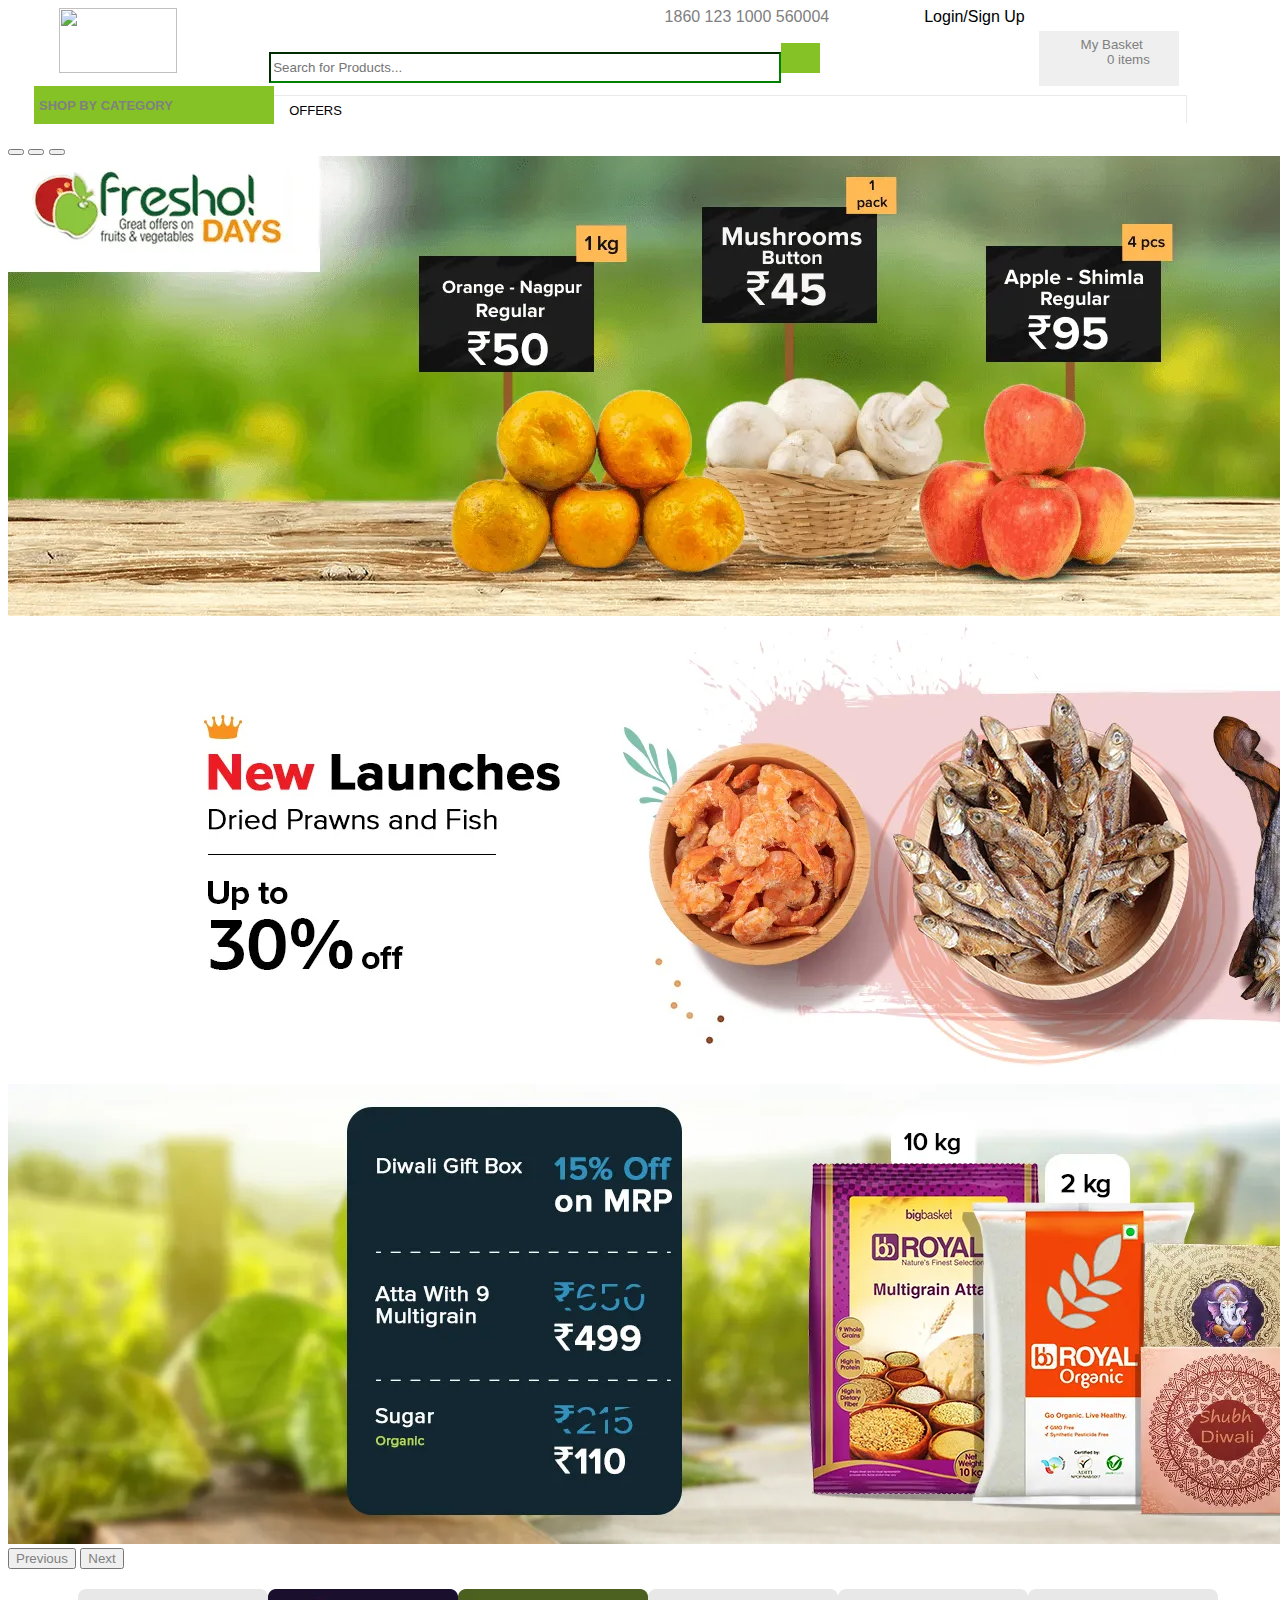
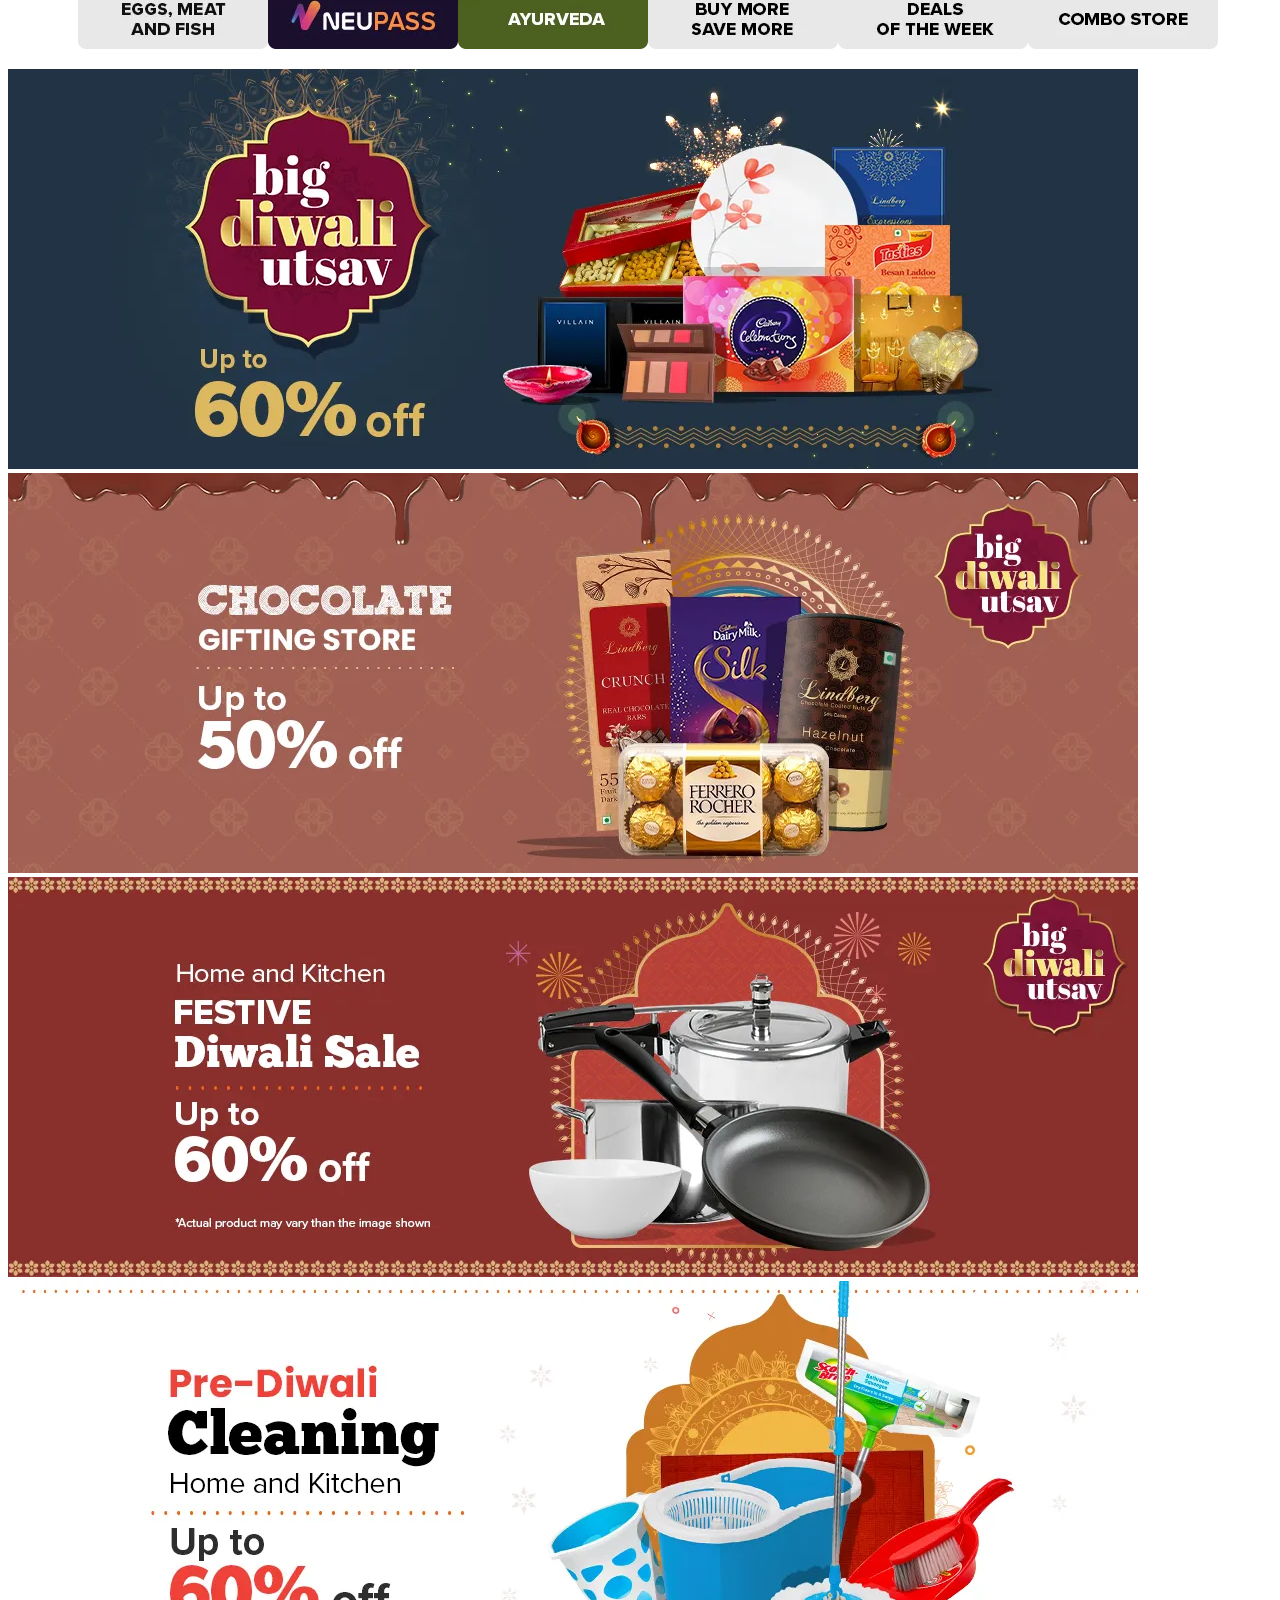
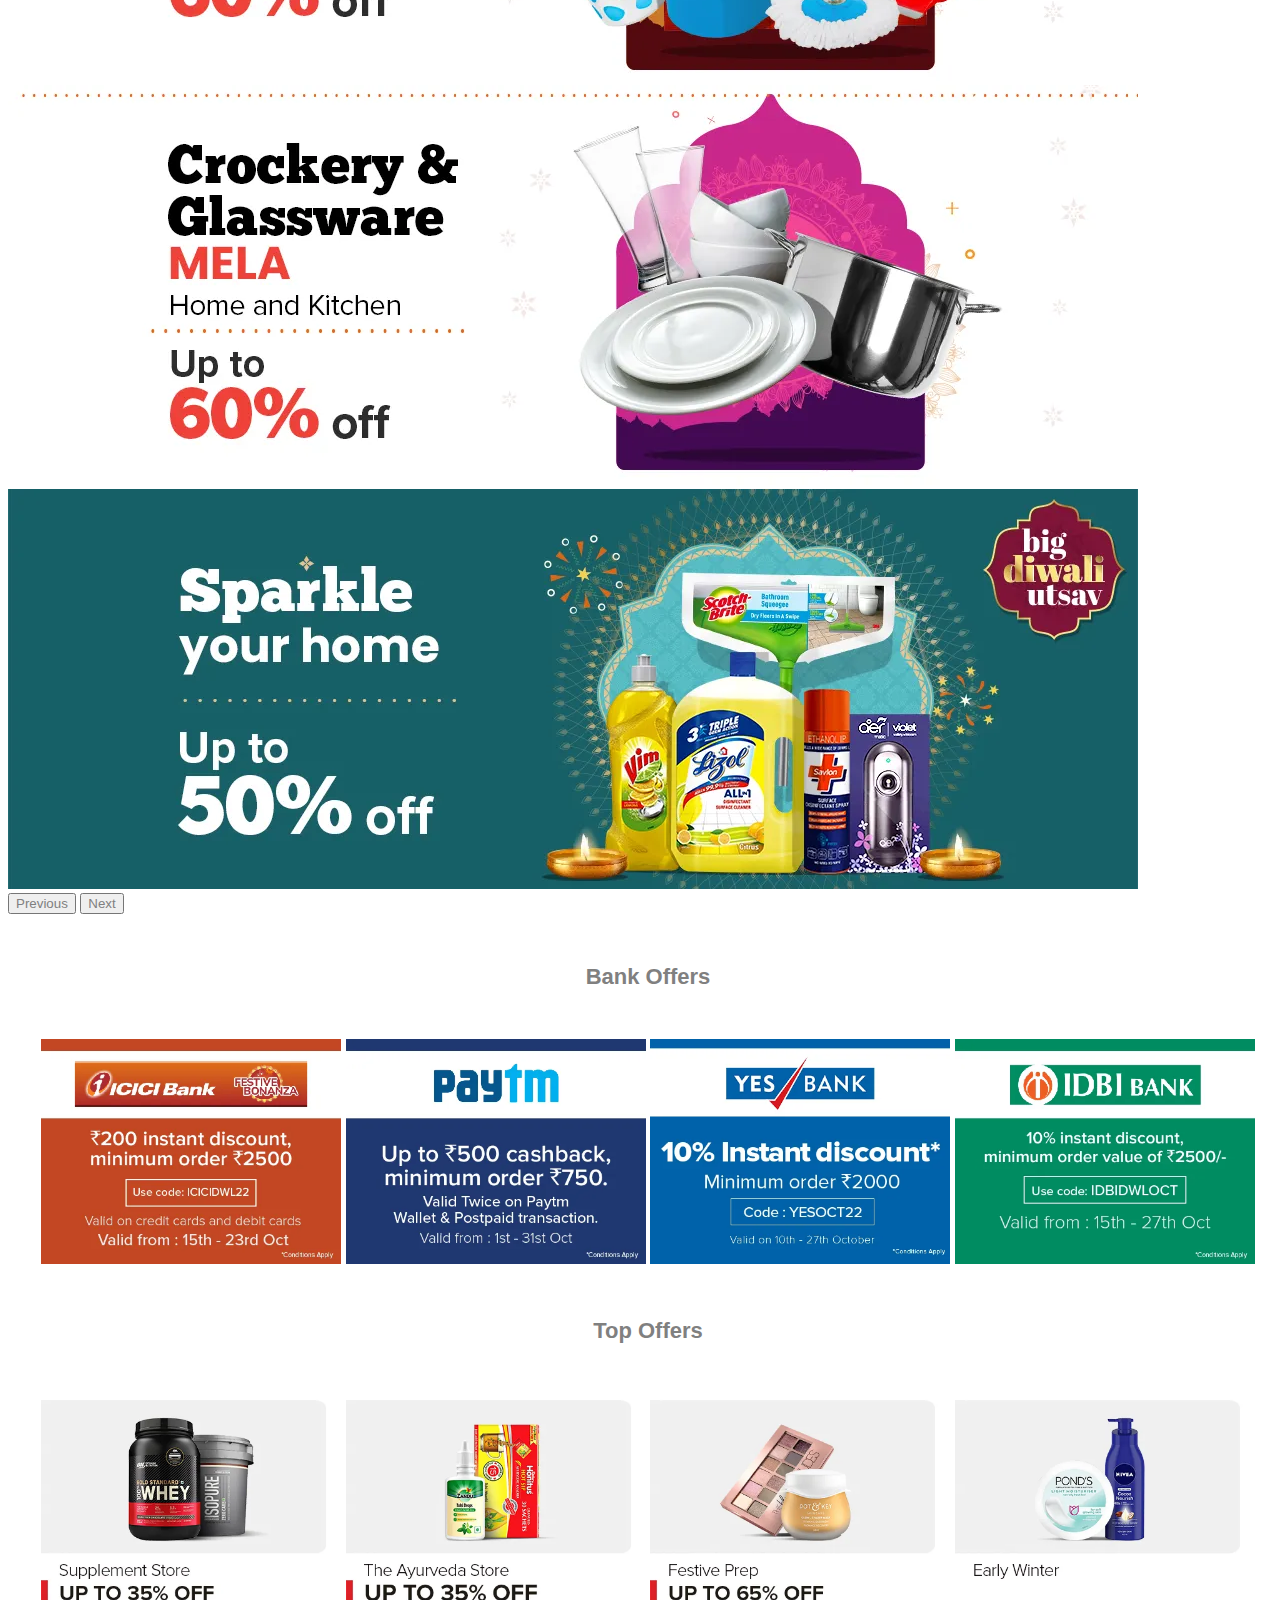
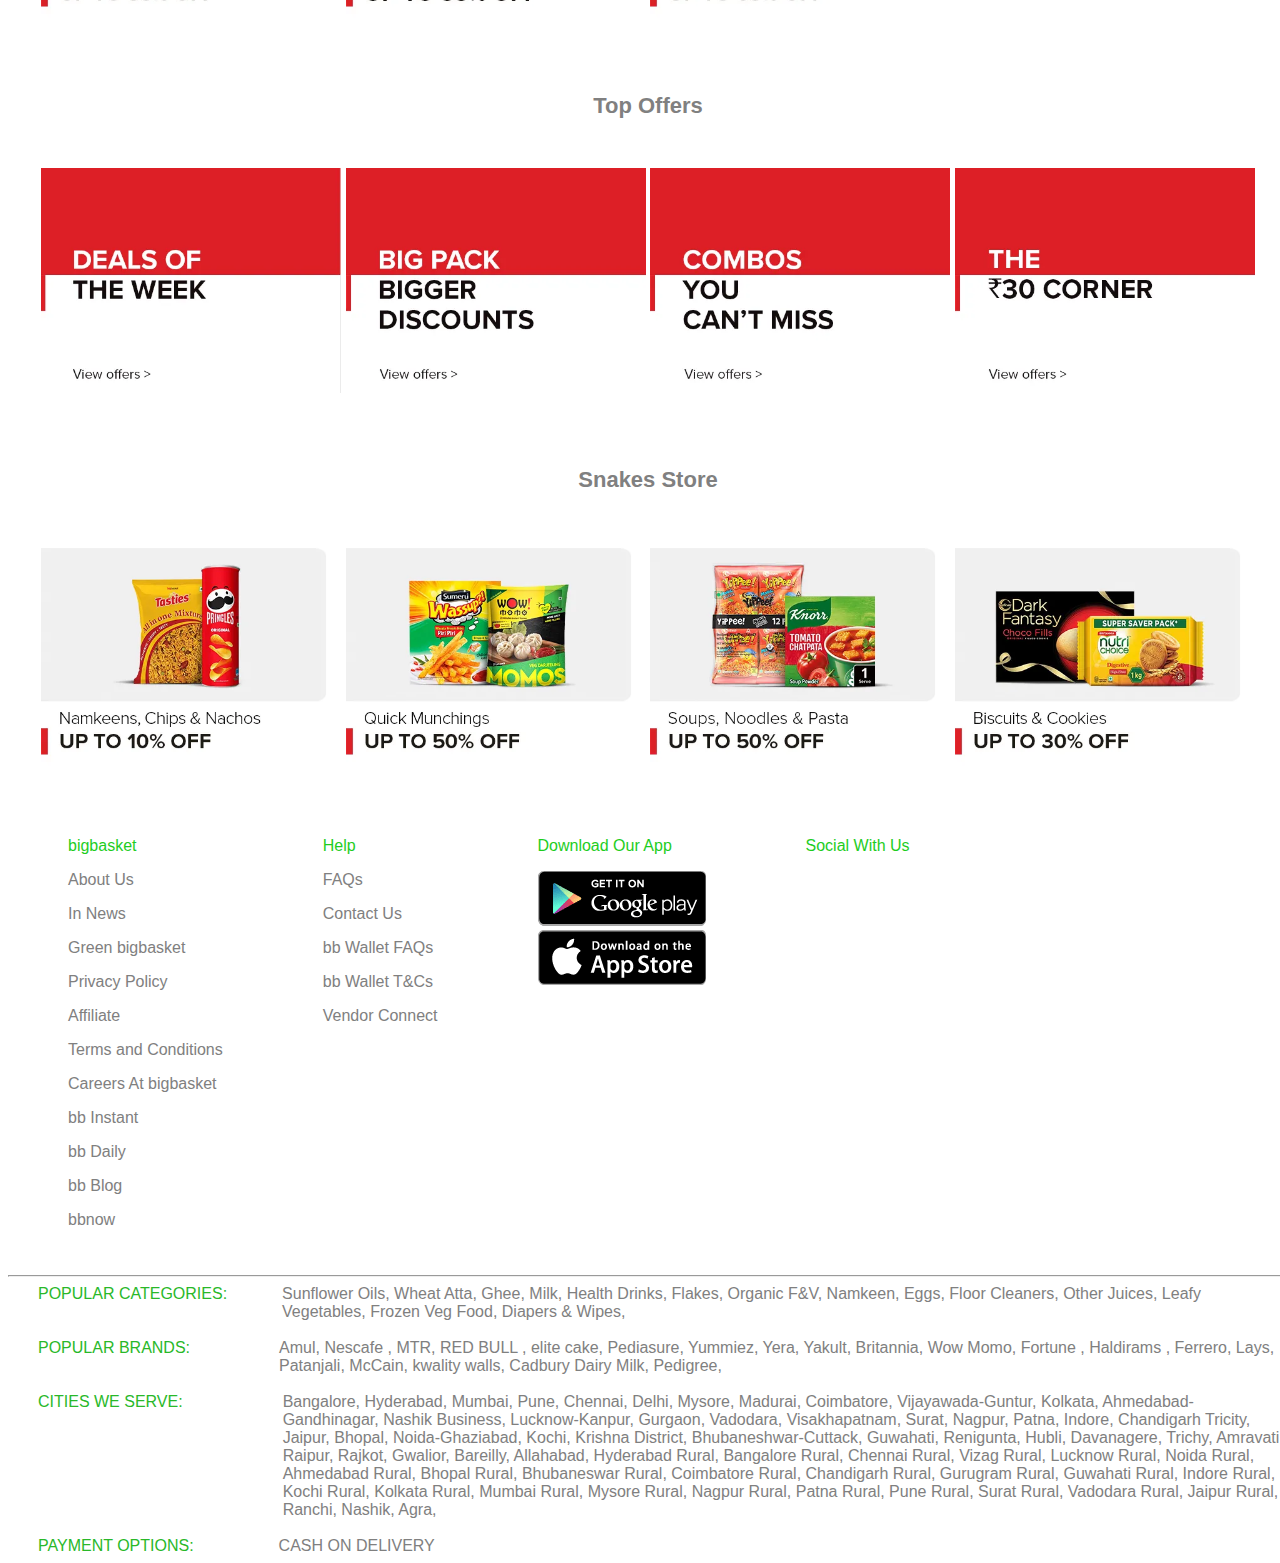
==== index.html @ 4fb8ab9c "home page created" ====
<!DOCTYPE html>
<html lang="en">

<head>
    <meta charset="UTF-8">
    <meta http-equiv="X-UA-Compatible" content="IE=edge">
    <meta name="viewport" content="width=device-width, initial-scale=1.0">
    <title>Document</title>
    <script src="https://kit.fontawesome.com/683b4b40e3.js" crossorigin="anonymous"></script>
    <link href="https://cdn.jsdelivr.net/npm/bootstrap@5.2.2/dist/css/bootstrap.min.css" rel="stylesheet"
        integrity="sha384-Zenh87qX5JnK2Jl0vWa8Ck2rdkQ2Bzep5IDxbcnCeuOxjzrPF/et3URy9Bv1WTRi" crossorigin="anonymous">
    <link rel="stylesheet" href="../styles/style.css">
    </link>
    <link rel="icon" href="https://www.bbassets.com/static/v2514/images/favicon.ico?v=2514" type="image/x-icon">
    <link rel="stylesheet" href="./style/navbar.css">
    <link rel="stylesheet" href="./styles/footer.css"></link>
</head>

<body>
    <div id="navContainer"></div>

    <!-- carousel-1 -->
    <div id="carousel-1"></div>
    <!-- carousel-1 -->

    <div id="buttonImages">
        <img src="../home_images/img1.webp" alt="img1">
        <img src="../home_images/neupass.webp" alt="neupass">
        <img src="../home_images/ayurveda.webp" alt="ayurveda">
        <img src="../home_images/buymore.webp" alt="buy more">
        <img src="../home_images/week deal.webp" alt="week deal">
        <img src="../home_images/combo store.webp" alt="combo store">
    </div>
    <div id="products"></div>

    <div id="carousel-2"></div>

    <div id="bankOffers">
        <h4>Bank Offers</h4>
        <div id="bank_images">
            <img src="../home_images/icici.webp" width="300px" alt="icici">
            <img src="../home_images/paytm.webp" width="300px" alt="paytm">
            <img src="../home_images/yesbank.webp" width="300px" alt="yesbank">
            <img src="../home_images/idbi.webp" width="300px" alt="idbi">
            
        </div>
    </div>

    <div id="mostPopular">
        <h4>Top Offers</h4>
        <div id="popular_images">
            <img src="../home_images/supp_store.webp" width="300px" alt="supp_store">
            <img src="../home_images/ayur_store.webp" width="300px" alt="ayur_store">
            <img src="../home_images/festive_prep.webp" width="300px" alt="festive_prep">
            <img src="../home_images/early_winter.webp" width="300px" alt="early_winter">
            
        </div>


    <div id="topOffers">
        <h4>Top Offers</h4>
        <div id="bank_images">
            <img src="../home_images/dealOftheWeek.webp" width="300px" alt="dealWeek">
            <img src="../home_images/bigger discount.webp" width="300px" alt="biggerDiscount">
            <img src="../home_images/you can't miss.webp" width="300px" alt="youcntmiss">
            <img src="../home_images/30 corner.webp" width="300px" alt="30 corner">
            
        </div>
    </div>
    
    <div id="snacksStore">
        <h4>Snakes Store</h4>
        <div id="snacks_images">
            <img src="../home_images/namkeens.webp" width="300px" alt="namkeens">
            <img src="../home_images/quick mun.webp" width="300px" alt="quick_mun">
            <img src="../home_images/soups.webp" width="300px" alt="soups">
            <img src="../home_images/biscuits.webp" width="300px" alt="biscuits">
            
        </div>
    </div>

    <div id="footer">

    </div>
</body>

</html>
<script src="../sripts/index.js" type="module"></script>
<link rel="stylesheet" href="./styles/index.css">
<script src="https://cdn.jsdelivr.net/npm/bootstrap@5.2.2/dist/js/bootstrap.bundle.min.js"
    integrity="sha384-OERcA2EqjJCMA+/3y+gxIOqMEjwtxJY7qPCqsdltbNJuaOe923+mo//f6V8Qbsw3" crossorigin="anonymous">
</script>
---- styles/style.css ----
*{
    color: grey;
}
.headgreen{
    color:rgb(30, 205, 30);
}

.headflex{
    display:flex ;
    margin: 30px 60px;
    

}

.move{
    margin-left: 100px;
}

main{
 display: flex;
 /* text-align: center; */
 
 flex-direction: column;
}
.groupgreen{
    color:rgb(41, 184, 41);
    white-space: nowrap;
}

.moveside{
display: flex;
/* margin-right: 30px; */
margin-left: 30px;
/* flex-direction: row; */
/* font-size:smaller; */

}

.moveinside{
    margin-left: 100px;
}

.side20{
    margin-left: 89px;
}

.side40{
    margin-left: 85px;
}

.side10{
    margin-left: 55px;
}

#buttonImages {
    display: flex;
    justify-content: center;
    margin: 20px;
}

#bankOffers,#topOffers,#mostPopular,#snacksStore{
    display: flex;
    flex-direction: column;
    justify-content: center;
    align-items: center;
    gap: 20px;
}

#bankOffers h4,#topOffers h4,#mostPopular h4,#snacksStore h4 {
    margin-top: 50px;
    font-size: 22px;
    font-weight: 600;
}
#bankOffers img:hover,#topOffers img:hover,#mostPopular img:hover,#snacksStore img:hover{
    box-shadow: rgb(38, 57, 77) 0px 20px 30px -10px;
}
---- style/navbar.css ----
*{
    font-family: Arial, Helvetica, sans-serif;
}
body{
    width: 100%;
}

.nav{
    width: 1400px;
    height: 130px;
    margin-bottom: 0px;
    margin-left:4%;
    margin-right: 9%;
    display: flex;
    
}
.nav > .one{
    width:15%;
    height: 100%;
}
.one>.logo{
    height: 50%;
}
.logo>a> img{
    width: 75%;
    height: 100%;
}
.one > .menu{
    background-color: rgb(132,194,37);
    height: 29%;
    color: white;
}
.menu{
    width: 240px;
    margin-left: -25px;
}


.menu > p{
    padding-top: 5%;
    padding-left: 2%;
    font-weight: bold;
    font-size: 13px;
    margin-bottom: 9px;
}
.menu > p > .fa-angle-down{
    margin-left: 18%;
    
}
.two{
    width: 40%;
} 
.two > .num{
   flex-flow: column;
   float: right;
   width: 100%;
   text-align: right;
}


.three{
    height: 75%;
    width: 25%;
}
.search{
    margin-top:35px;
    
}
#searchbar{
    width: 90%;
    height: 25px;
    border-color: green;
}
#btn{
    border: none;
    width: 7%;
    height:30px;
    background-color: rgb(132,194,37);
    color: white;
    
    
}
.offers{
    border-top: 1px solid rgb(235, 232, 232);
    border-right: 1px solid rgb(235, 232, 232);
    margin-top: 12px;
    padding: 5px;
    font-size: 15px;
    width: 161%;
    margin-left: 5px;
    align-items: center;
}
.ofr{
    color: black;
    font-size: small;
}
.ofr:hover{
   padding:10px 0px;
    background-color:rgb(82, 126, 15);
}
.fa-tag{
    color: red;
    margin-left: 10px;
}
.fa-home{
    margin-left: 30px;
    color:rgb(132,194,37);
}
.spcl:hover{
    background-color:rgb(132,194,37);
    color: white;
    padding:5px 0px;
    padding-right: 4px;
}
.location{
    margin-bottom: 5px;
    margin-left: 10px;
    width: 97%;
    display: flex;
}
.fa-map-marker-alt{
    margin: 0px 5px 0px 5px;
}
.fa-user{
    margin-left: 70px;
}
.location > a{
    margin-left: 5px;
    text-decoration: none;
    color: black;
}
.location > a:hover{
    color:rgb(132,194,37);
}
.btn1{
    width: 40%;
    height: 56%;
    justify-content: flex-end;
    float: right;
    border: none;
}
.btn1 a{
    text-decoration: none;
    color: black;
    font-family: Verdana, Geneva, Tahoma, sans-serif;
} 
.fa-shopping-basket{
    margin-top: 5px;
    margin-right: 5px;
    color:rgb(218,37,29);
}
.btn1 a > span{
    font-size: 16px;
}
.btn1 a > p{
    margin-left: 30%;
    margin-top: -7px;
    font-family: Verdana, Geneva, Tahoma, sans-serif;
}

/* dropdown menu bar */
.dropdown{
    display: none;
    position: absolute;
    background-color: #f9f9f9;
    width:15%;
    z-index: 1;
  }

.dropdown ul {
    float: none;
    color: black;
    text-decoration: none;
    display: block;
    text-align: left; 
  }
.menu:hover .dropdown {
    display: block;
    background-color: white
  }
ul > li > a{
    text-decoration: none;
    color: gray;  
     
}
ul > li {
    padding:10px;
    text-align: left;
    left: 100%;
    width: 200px;
    background-color: white;
}
ul > li :hover{
    text-decoration: none;
    color: black;
}
---- styles/footer.css ----
*{
    color: grey;
}
.headgreen{
    color:rgb(30, 205, 30);
}

.headflex{
    display:flex ;
    margin: 30px 60px;
    

}

.move{
    margin-left: 100px;
}

main{
 display: flex;
 /* text-align: center; */
 
 flex-direction: column;
}
.groupgreen{
    color:rgb(41, 184, 41);
    white-space: nowrap;
}

.moveside{
display: flex;
/* margin-right: 30px; */
margin-left: 30px;
/* flex-direction: row; */
/* font-size:smaller; */

}

.moveinside{
    margin-left: 100px;
}

.side20{
    margin-left: 89px;
}

.side40{
    margin-left: 85px;
}

.side10{
    margin-left: 55px;
}

#buttonImages {
    display: flex;
    justify-content: center;
    margin: 20px;
}

#bankOffers,#topOffers,#mostPopular,#snacksStore{
    display: flex;
    flex-direction: column;
    justify-content: center;
    align-items: center;
    gap: 20px;
}

#bankOffers h4,#topOffers h4,#mostPopular h4,#snacksStore h4 {
    margin-top: 50px;
    font-size: 22px;
    font-weight: 600;
}
#bankOffers img:hover,#topOffers img:hover,#mostPopular img:hover,#snacksStore img:hover{
    box-shadow: rgb(38, 57, 77) 0px 20px 30px -10px;
}
---- styles/index.css ----
*{
    font-family: Arial, Helvetica, sans-serif;
}

#products{
    display: grid;
    grid-template-columns:repeat(5,1fr);
    grid-gap: 10px;
}
#mdiv{
    display: flex;
    /* border: 1px solid red; */
}
#mdiv > div> img{
    height: 15px;
   
    /* width: 50px; */
    padding-top: 30px;
    padding-right: 5px;
    
}

#divTwo{
    /* border: 1px solid red; */
    height: 50px;
    /* width: 120px; */
    font-size: 12px;
    padding-left: 10px;
}

#offdiv{
    /* width: 150px; */
    text-align: right;
    color: red;
    height: 20px;
    box-shadow: rgba(9, 30, 66, 0.25) 0px 4px 8px -2px, rgba(9, 30, 66, 0.08) 0px 0px 0px 1px;
    
}
#mainDiv{
    /* border: 1px solid red; */
    height: 350px;
    width: 200px;
    padding: 15px;

}
#mainDiv:hover{
    box-shadow: rgba(0, 0, 0, 0.25) 0px 0.0625em 0.0625em, rgba(0, 0, 0, 0.25) 0px 0.125em 0.5em, rgba(255, 255, 255, 0.1) 0px 0px 0px 1px inset;
}
#imgid{
    margin-left: 20px;
    margin-top: 5px;
    
}
#fresh{
    color: gray;
    font-size: 13px;
}
#logo{
    width: 18px;
    height: 18px;
}
#price2{
    text-decoration: line-through;
    margin-right: 5px;
    color: grey;
}
#qtydiv{
    display: flex;
    margin-left: 10px;
}
#btndiv{
    display: flex;
    margin-top: 10px;
}
#qtybox{
    width: 50px;
    text-align: center;
    background-color: white;
    /* border: 1px solid red; */
    margin-left: 5px;
    padding-top: 2px;
}
#cartbtn{
    background-color: rgb(243, 167, 26);
    width: 70px;
    height: 22px;
    margin-left: 10px;
    border: 0.2px;
    cursor: pointer;

}
#coldiv{
    background-color: rgb(243, 240, 240);
    padding-bottom: 20px;
}
#cat{
     border: 1px solid red; 
    width: 250px;
    height: 2000px;
    font-size: 20px;
    padding-left: 15px;
    margin-left: 150px;
    color: gray;
    border-right: 1px solid gray;
}

#inp{
    height: 20px;
    width: 220px;
}

#cont{
    display: flex;
}
#types{
    font-size: 16px;
    line-height: 5px;
    padding-left: 10px;    
}
#types>p:hover{
    color: rgb(129,227,143);
    cursor: pointer;
}
#hov:hover{
    color: rgb(129,227,143);
    cursor: pointer;
}
#color{
    text-decoration: underline 3px rgb(132,194,37);
}
#brand>input>input:hover{
    color: rgb(129,227,143);
    cursor: pointer;
}
#slide{
    margin-left: 150px;
    margin-bottom: 20px;
}
#fruits{
margin-left: 420px;
font-size: 25px;
color: gray;
}
#sortPrice{
    margin-left: 66%;
    height: 30px;
    width: 230px;
    border: 1px solid rgb(132,194,37);
    margin-bottom: 20px;
}
#price,#origin,#seasonal,#pack,#brand{
    font-size: 18px;
    line-height: 22px;
}
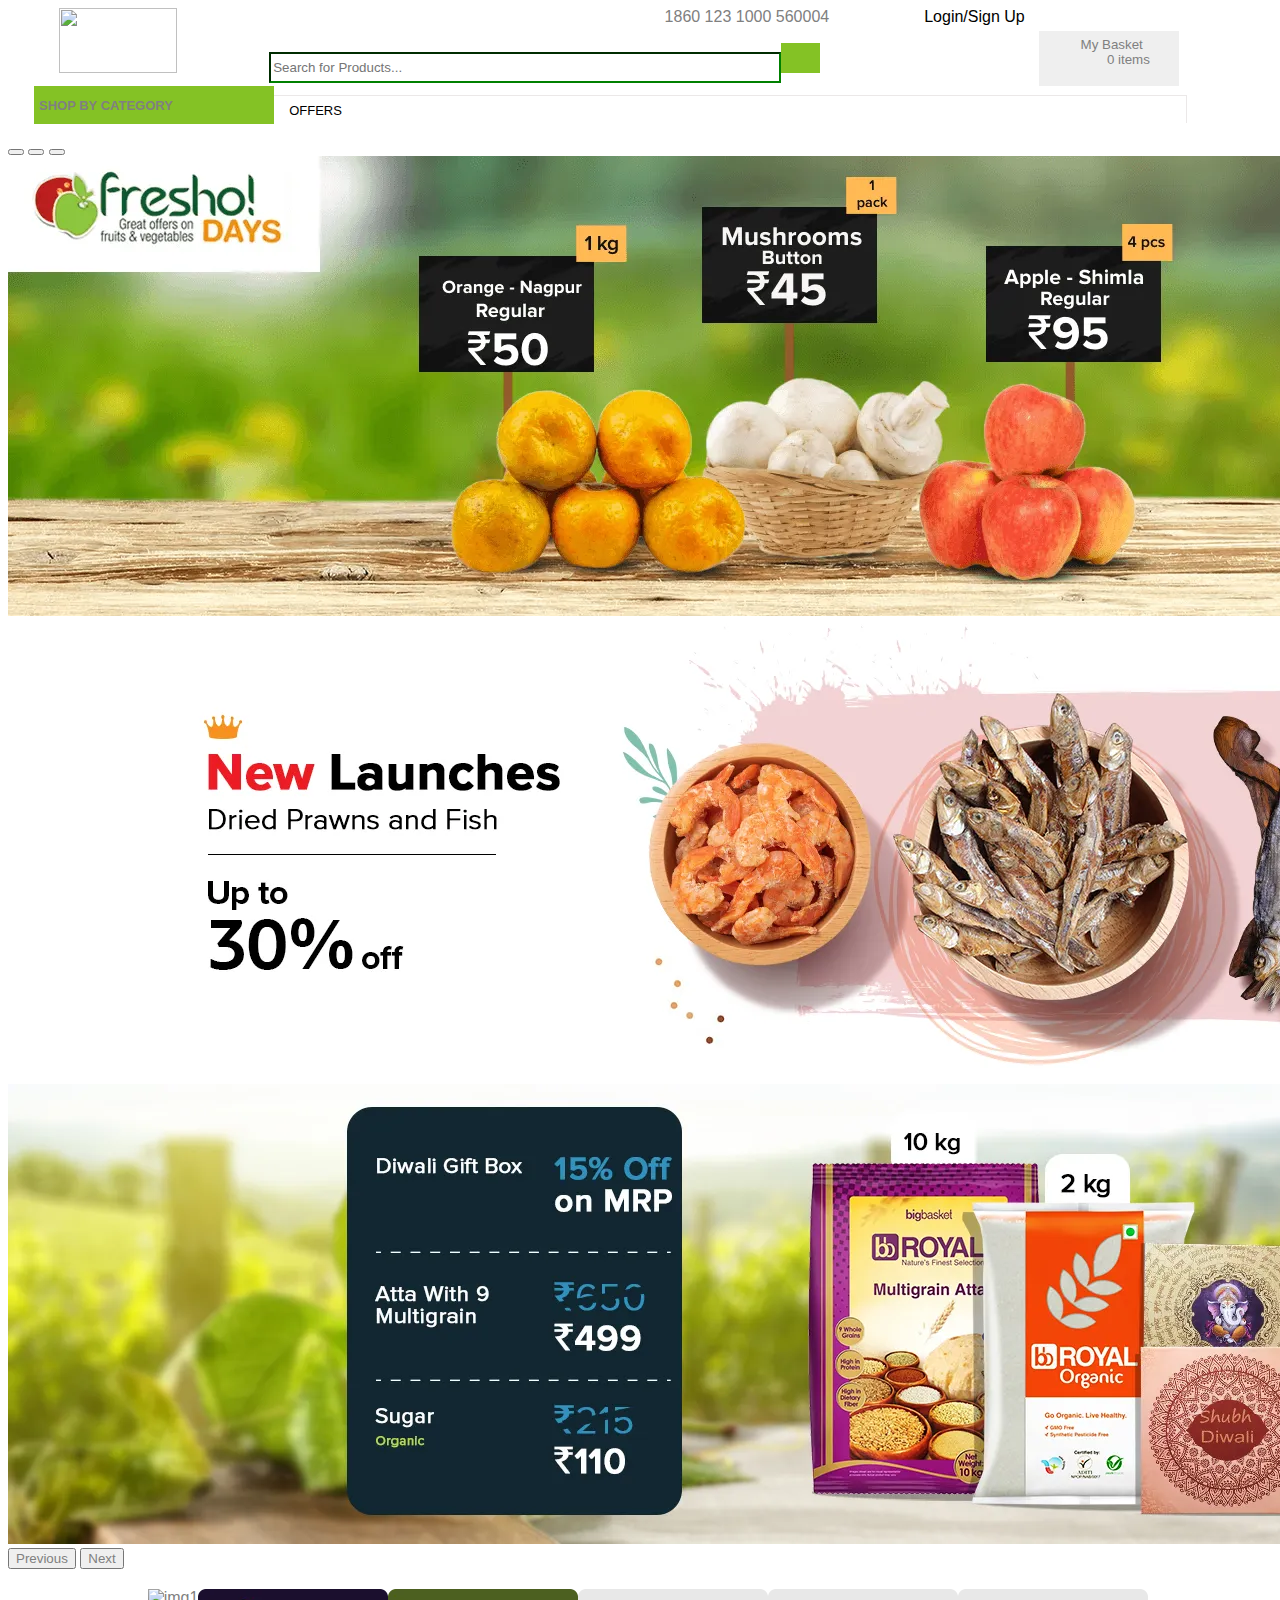
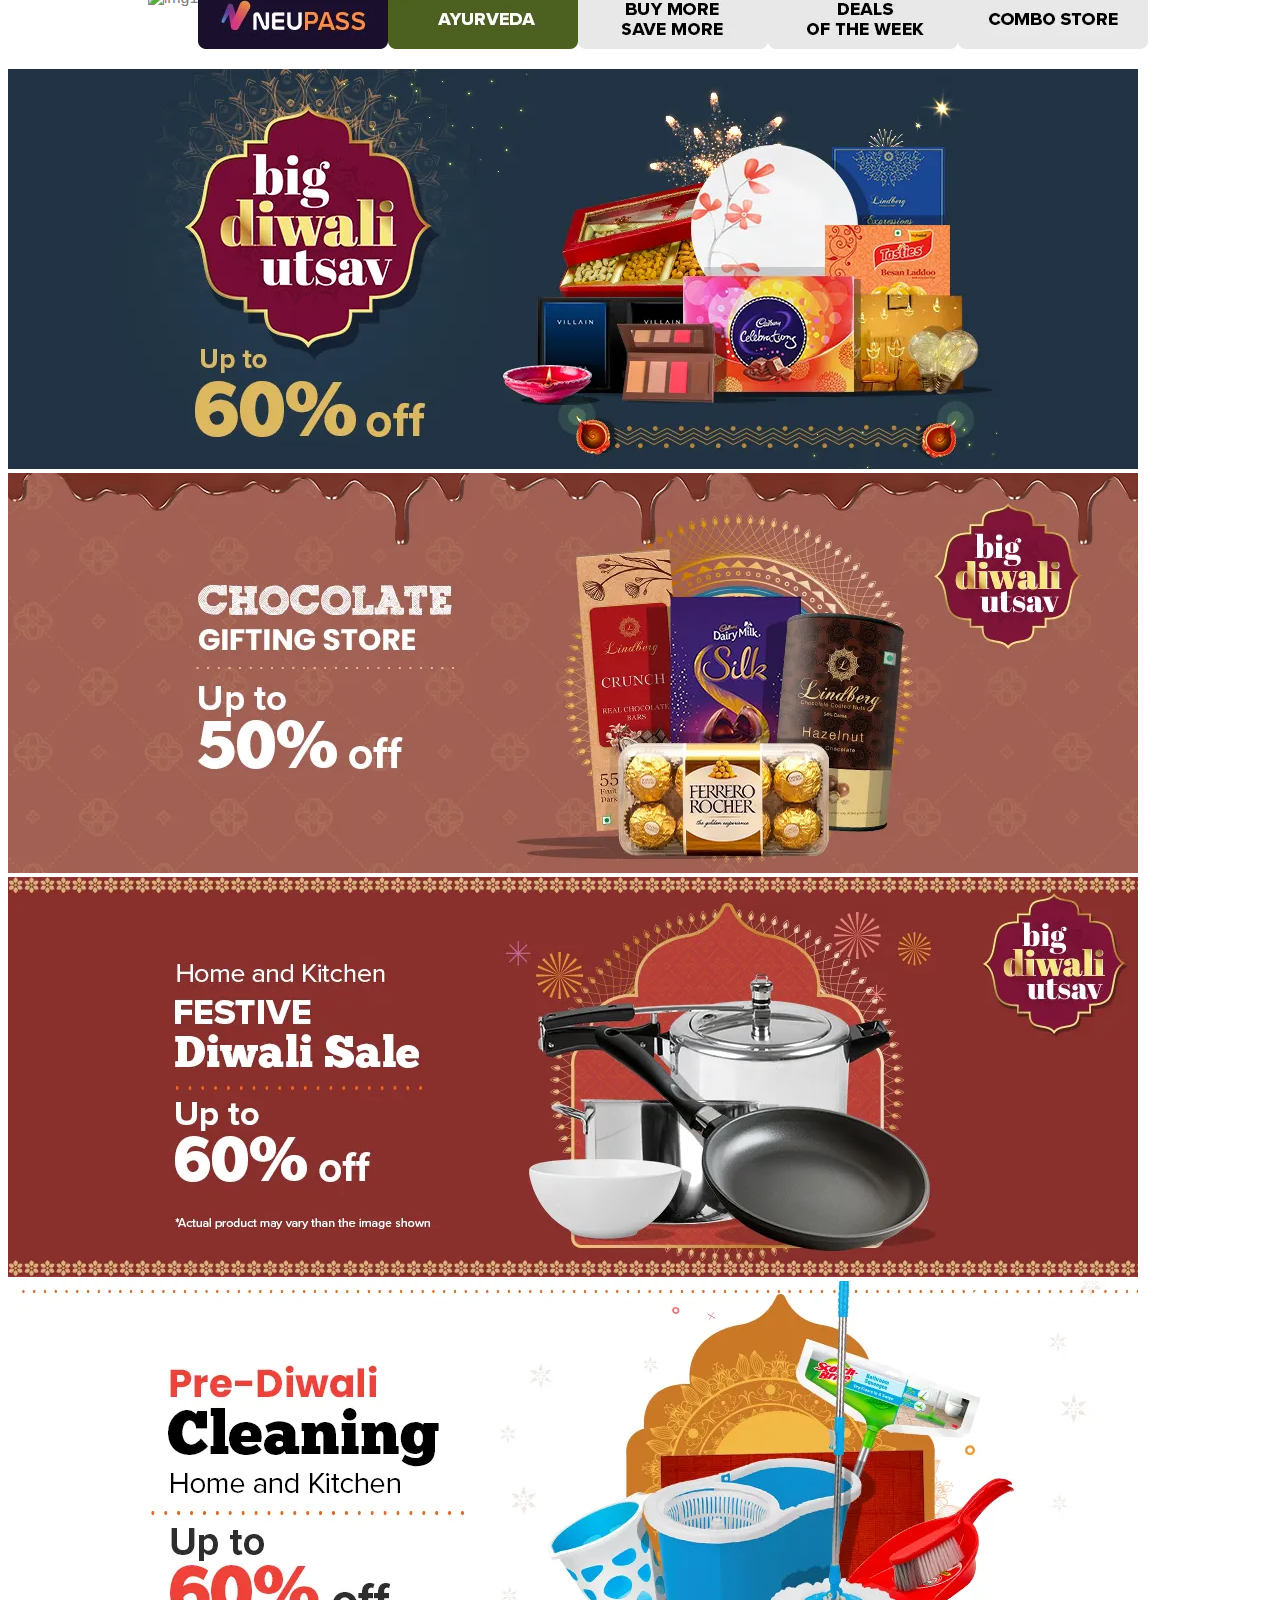
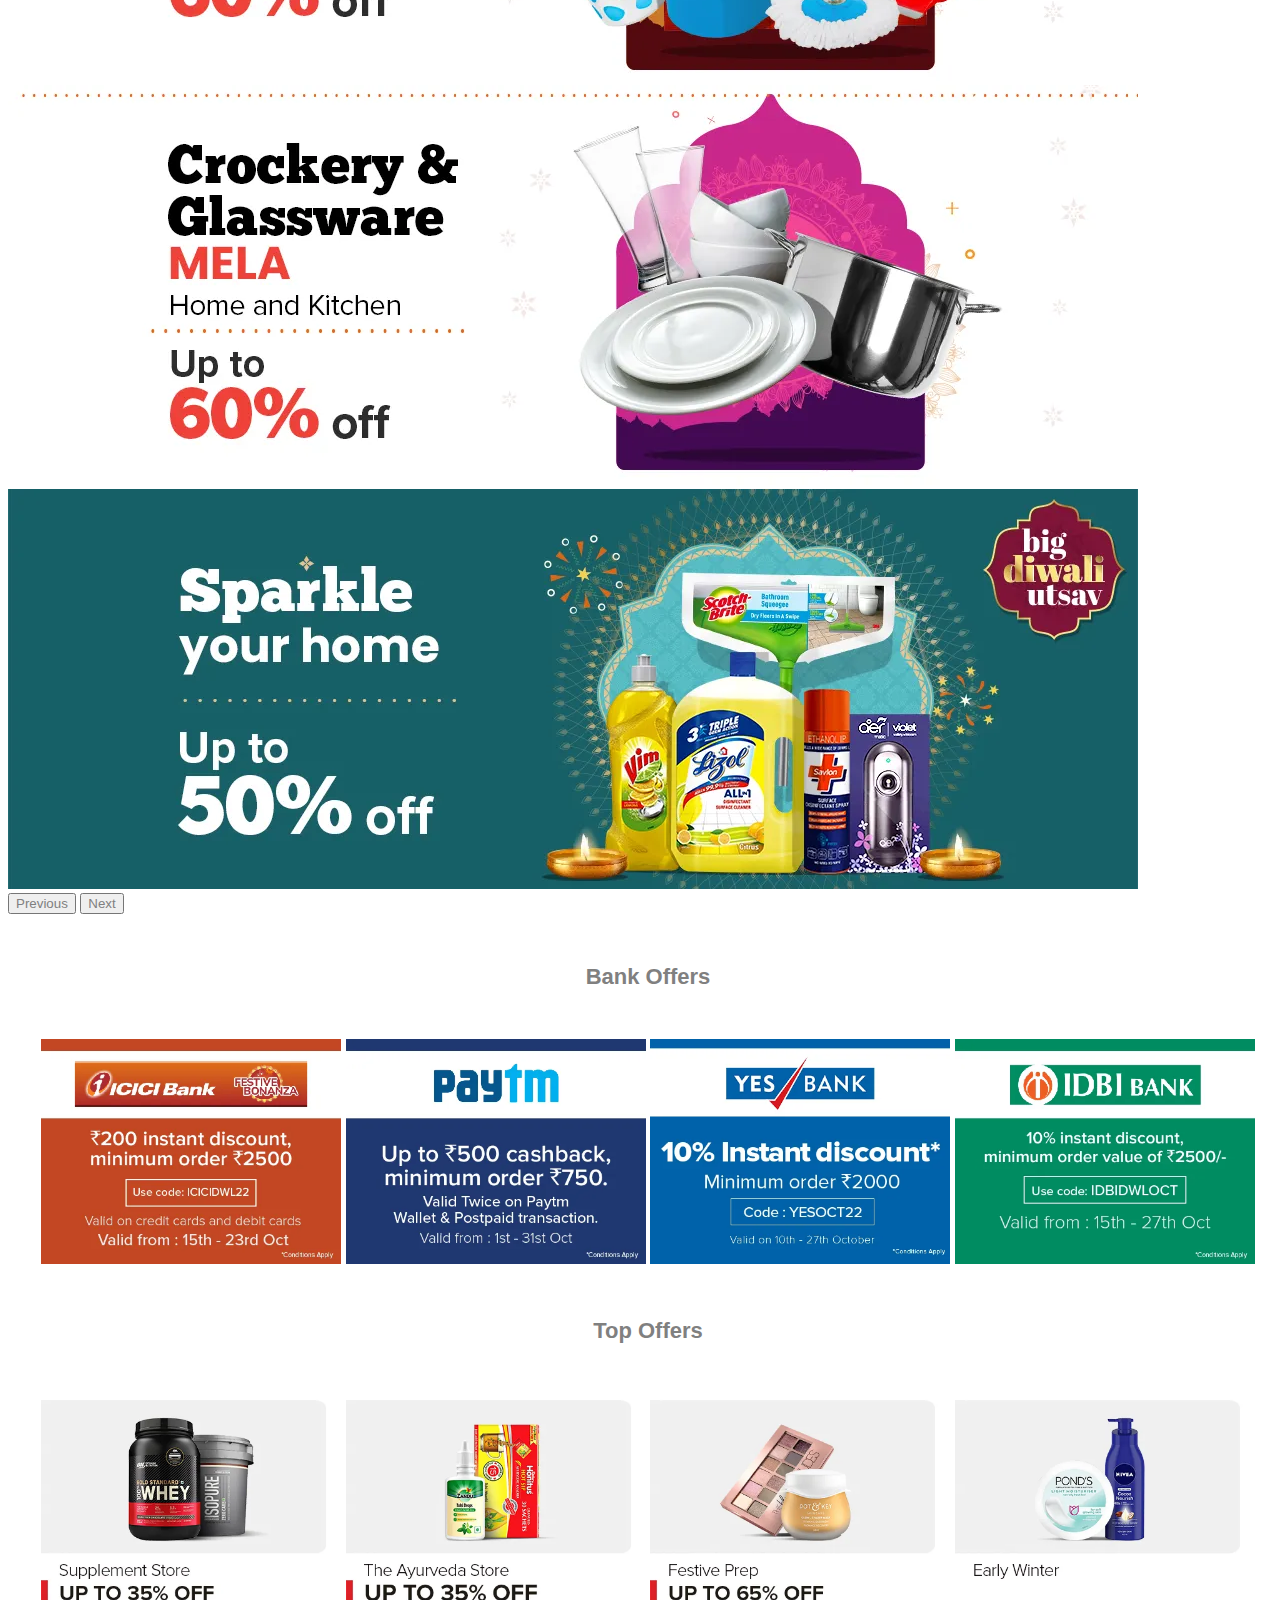
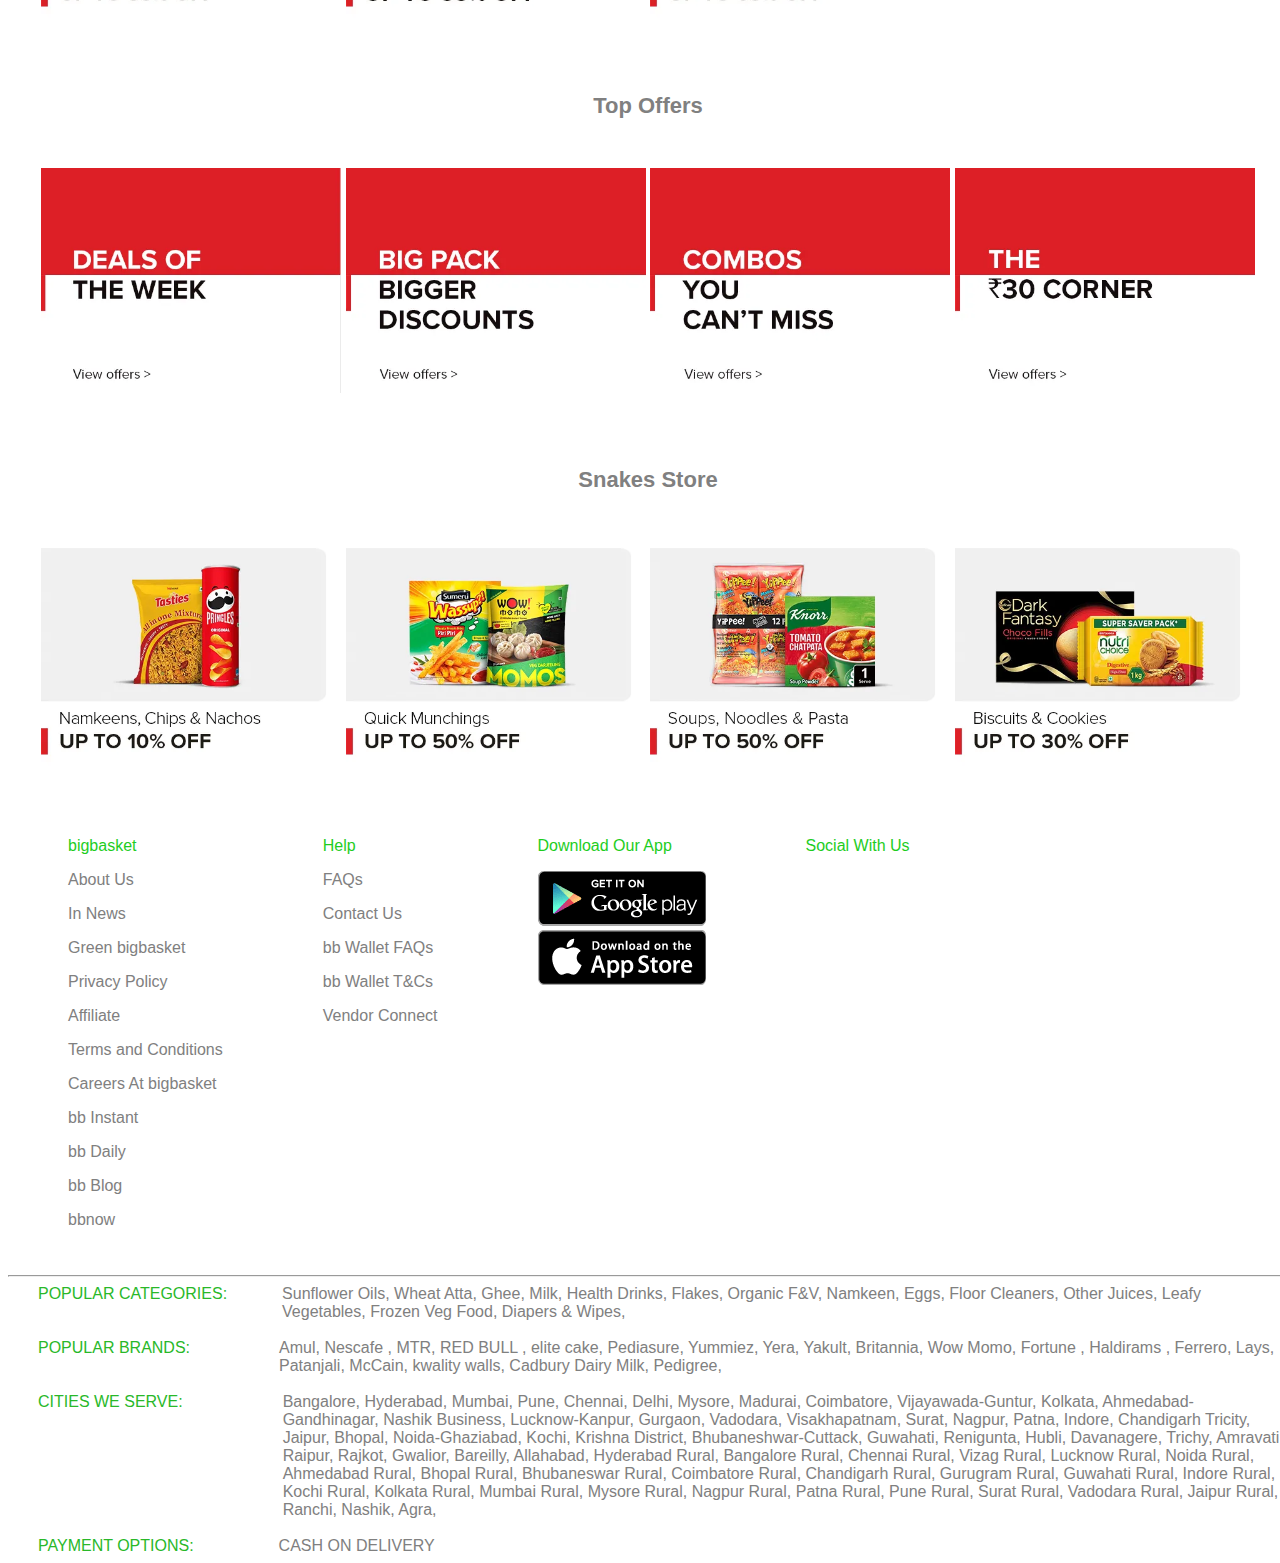
==== commit 97209ca5: "new home page" ====
--- a/index.html
+++ b/index.html
@@ -24,12 +24,12 @@
     <!-- carousel-1 -->
 
     <div id="buttonImages">
-        <img src="../home_images/img1.webp" alt="img1">
-        <img src="../home_images/neupass.webp" alt="neupass">
-        <img src="../home_images/ayurveda.webp" alt="ayurveda">
-        <img src="../home_images/buymore.webp" alt="buy more">
-        <img src="../home_images/week deal.webp" alt="week deal">
-        <img src="../home_images/combo store.webp" alt="combo store">
+        <img src=./home_images/img1.webp" alt="img1">
+        <img src="./home_images/neupass.webp" alt="neupass">
+        <img src="./home_images/ayurveda.webp" alt="ayurveda">
+        <img src="./home_images/buymore.webp" alt="buy more">
+        <img src="./home_images/week deal.webp" alt="week deal">
+        <img src="./home_images/combo store.webp" alt="combo store">
     </div>
     <div id="products"></div>
 
@@ -38,10 +38,10 @@
     <div id="bankOffers">
         <h4>Bank Offers</h4>
         <div id="bank_images">
-            <img src="../home_images/icici.webp" width="300px" alt="icici">
-            <img src="../home_images/paytm.webp" width="300px" alt="paytm">
-            <img src="../home_images/yesbank.webp" width="300px" alt="yesbank">
-            <img src="../home_images/idbi.webp" width="300px" alt="idbi">
+            <img src="./home_images/icici.webp" width="300px" alt="icici">
+            <img src="./home_images/paytm.webp" width="300px" alt="paytm">
+            <img src="./home_images/yesbank.webp" width="300px" alt="yesbank">
+            <img src="./home_images/idbi.webp" width="300px" alt="idbi">
             
         </div>
     </div>
@@ -49,21 +49,21 @@
     <div id="mostPopular">
         <h4>Top Offers</h4>
         <div id="popular_images">
-            <img src="../home_images/supp_store.webp" width="300px" alt="supp_store">
-            <img src="../home_images/ayur_store.webp" width="300px" alt="ayur_store">
-            <img src="../home_images/festive_prep.webp" width="300px" alt="festive_prep">
-            <img src="../home_images/early_winter.webp" width="300px" alt="early_winter">
-            
+            <img src="./home_images/supp_store.webp" width="300px" alt="supp_store">
+            <img src="./home_images/ayur_store.webp" width="300px" alt="ayur_store">
+            <img src="./home_images/festive_prep.webp" width="300px" alt="festive_prep">
+            <img src="./home_images/early_winter.webp" width="300px" alt="early_winter">
+        
         </div>
 
 
     <div id="topOffers">
         <h4>Top Offers</h4>
         <div id="bank_images">
-            <img src="../home_images/dealOftheWeek.webp" width="300px" alt="dealWeek">
-            <img src="../home_images/bigger discount.webp" width="300px" alt="biggerDiscount">
-            <img src="../home_images/you can't miss.webp" width="300px" alt="youcntmiss">
-            <img src="../home_images/30 corner.webp" width="300px" alt="30 corner">
+            <img src="./home_images/dealOftheWeek.webp" width="300px" alt="dealWeek">
+            <img src="./home_images/bigger discount.webp" width="300px" alt="biggerDiscount">
+            <img src="./home_images/you can't miss.webp" width="300px" alt="youcntmiss">
+            <img src="./home_images/30 corner.webp" width="300px" alt="30 corner">
             
         </div>
     </div>
@@ -71,10 +71,10 @@
     <div id="snacksStore">
         <h4>Snakes Store</h4>
         <div id="snacks_images">
-            <img src="../home_images/namkeens.webp" width="300px" alt="namkeens">
-            <img src="../home_images/quick mun.webp" width="300px" alt="quick_mun">
-            <img src="../home_images/soups.webp" width="300px" alt="soups">
-            <img src="../home_images/biscuits.webp" width="300px" alt="biscuits">
+            <img src="./home_images/namkeens.webp" width="300px" alt="namkeens">
+            <img src="./home_images/quick mun.webp" width="300px" alt="quick_mun">
+            <img src="./home_images/soups.webp" width="300px" alt="soups">
+            <img src="./home_images/biscuits.webp" width="300px" alt="biscuits">
             
         </div>
     </div>
@@ -85,7 +85,7 @@
 </body>
 
 </html>
-<script src="../sripts/index.js" type="module"></script>
+<script src="./sripts/index.js" type="module"></script>
 <link rel="stylesheet" href="./styles/index.css">
 <script src="https://cdn.jsdelivr.net/npm/bootstrap@5.2.2/dist/js/bootstrap.bundle.min.js"
     integrity="sha384-OERcA2EqjJCMA+/3y+gxIOqMEjwtxJY7qPCqsdltbNJuaOe923+mo//f6V8Qbsw3" crossorigin="anonymous">
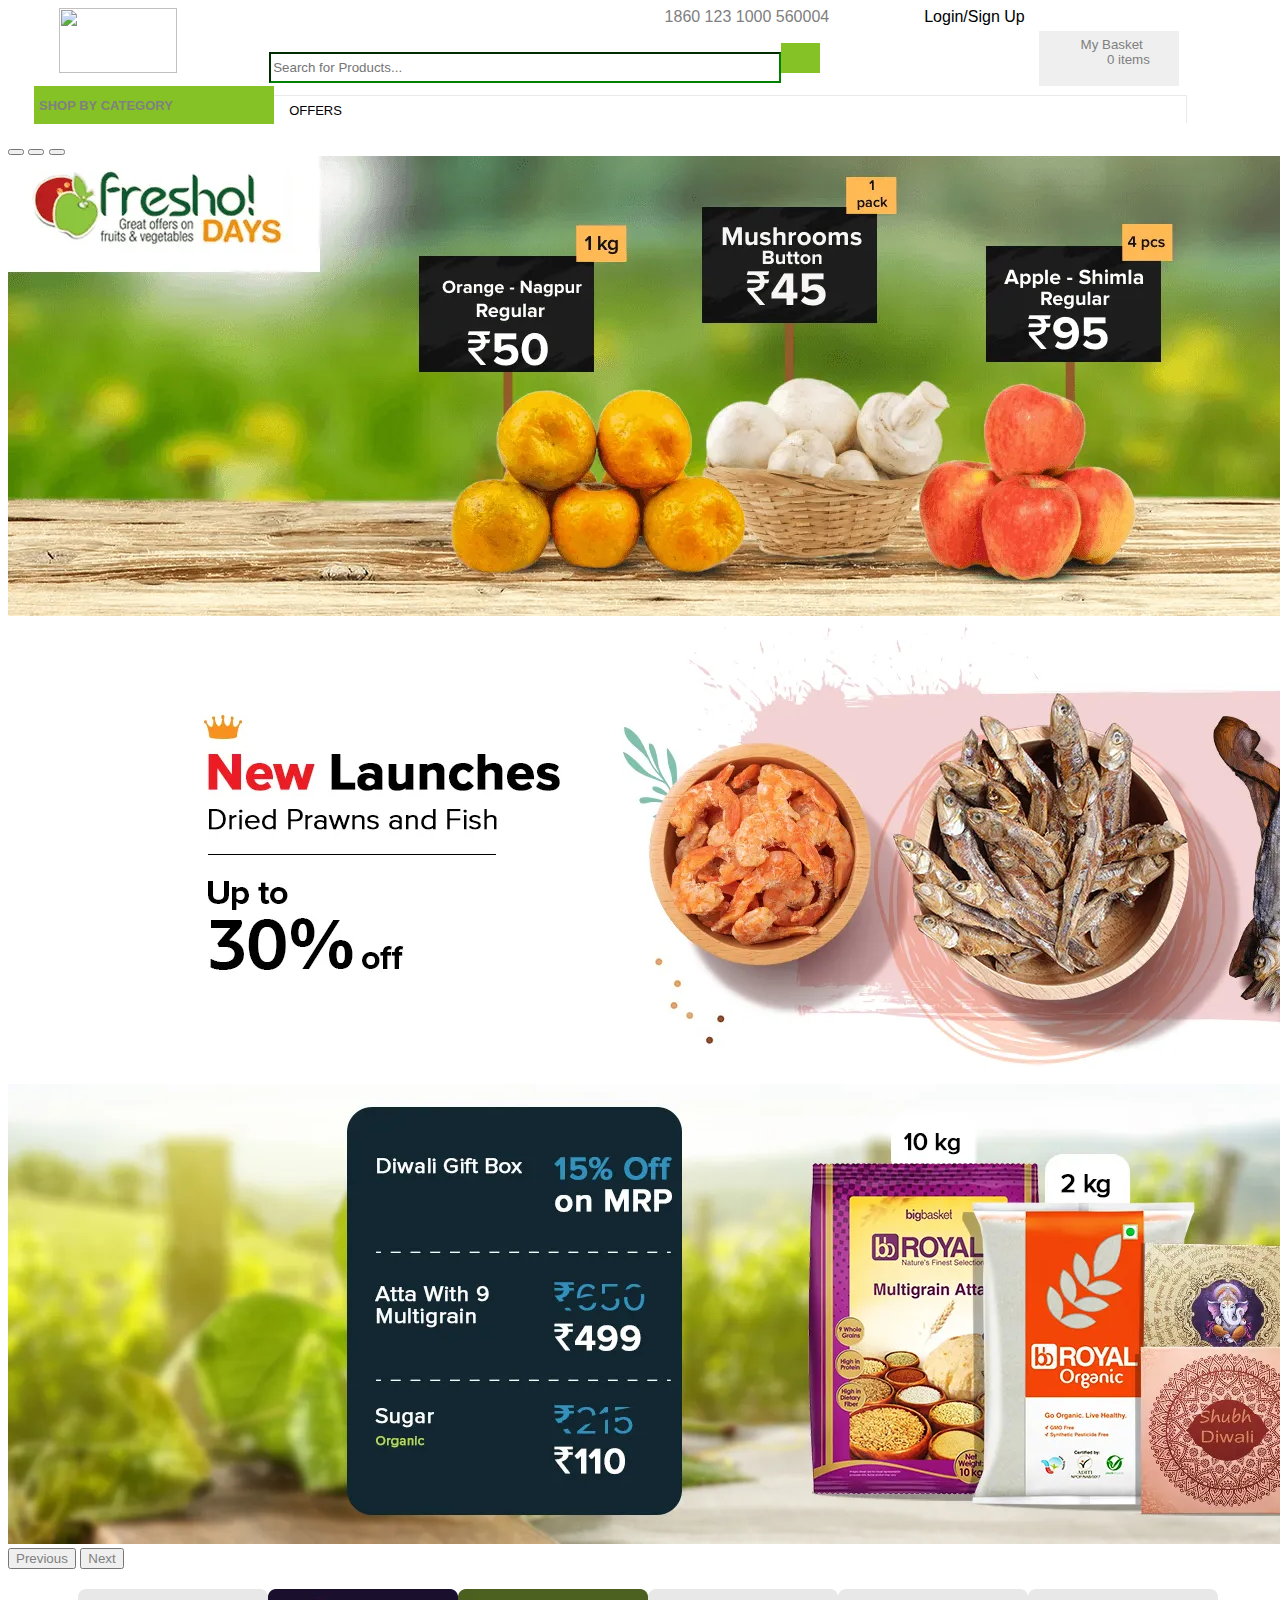
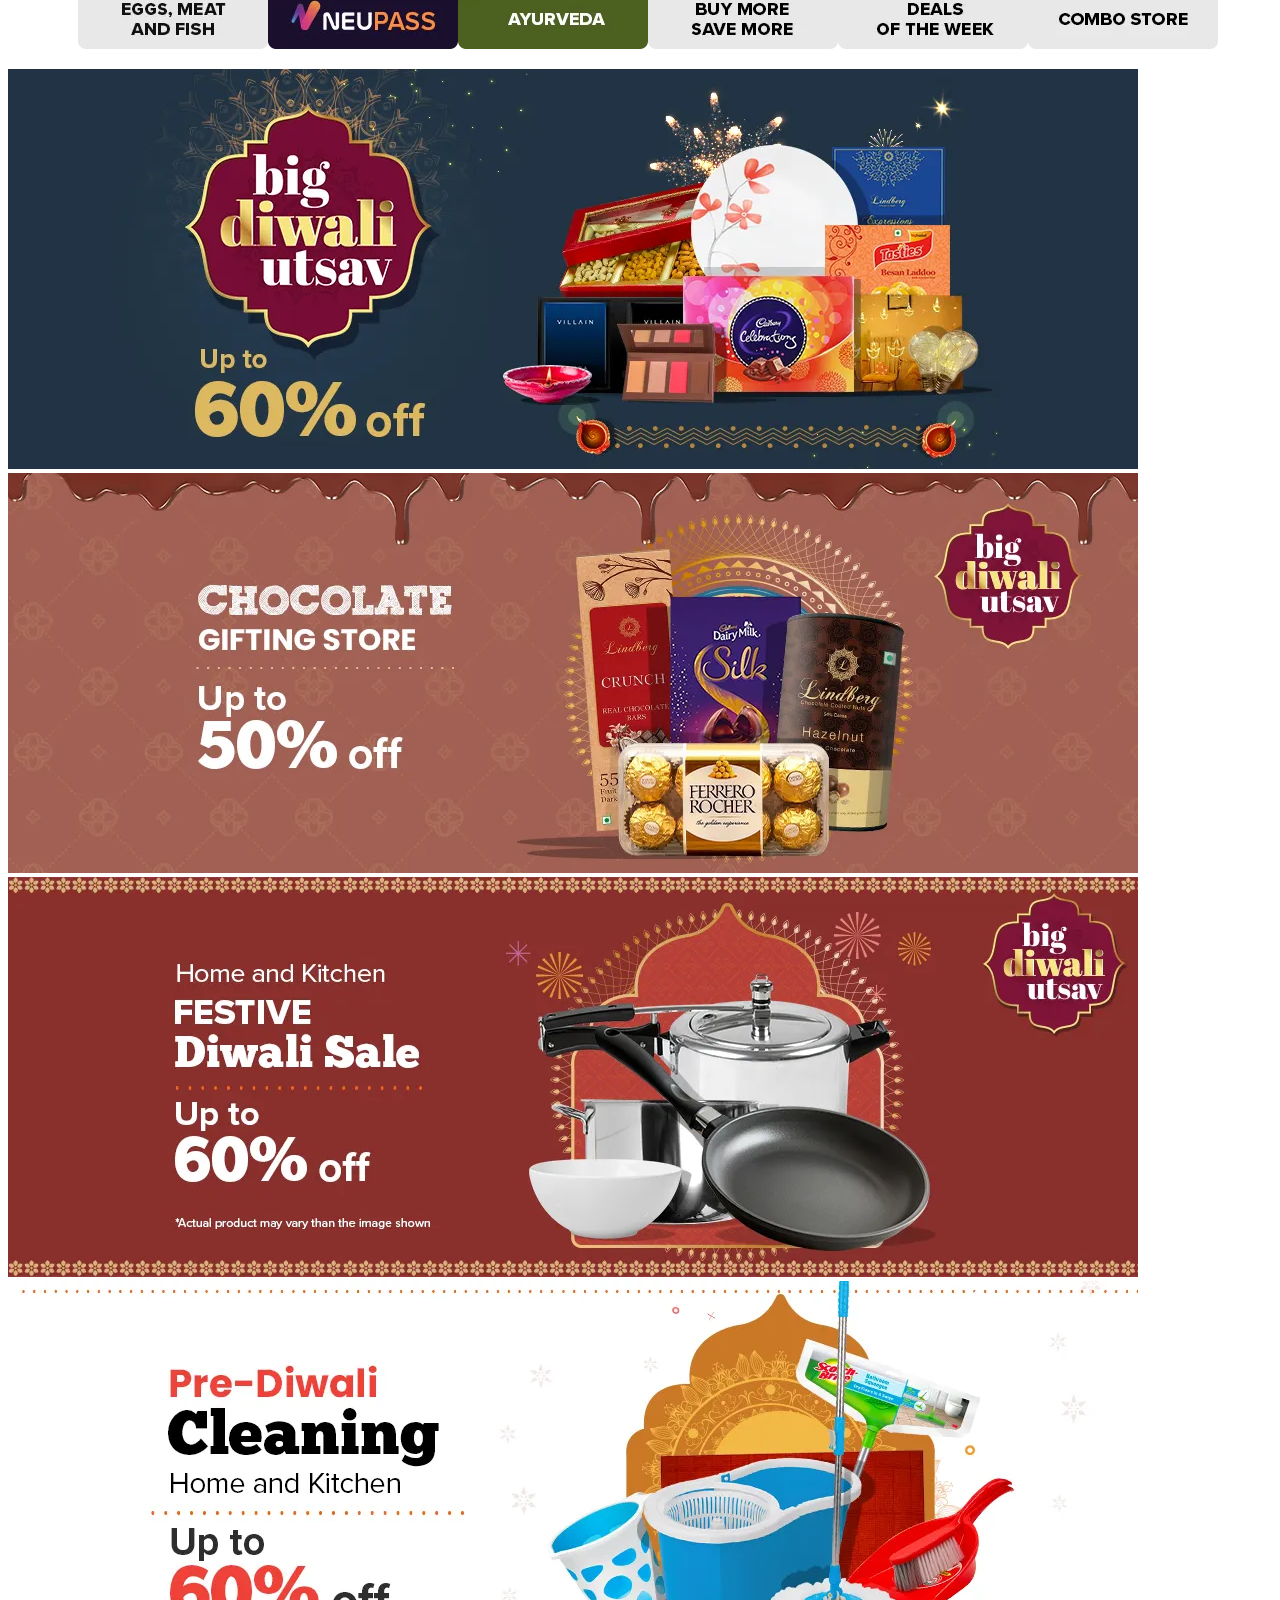
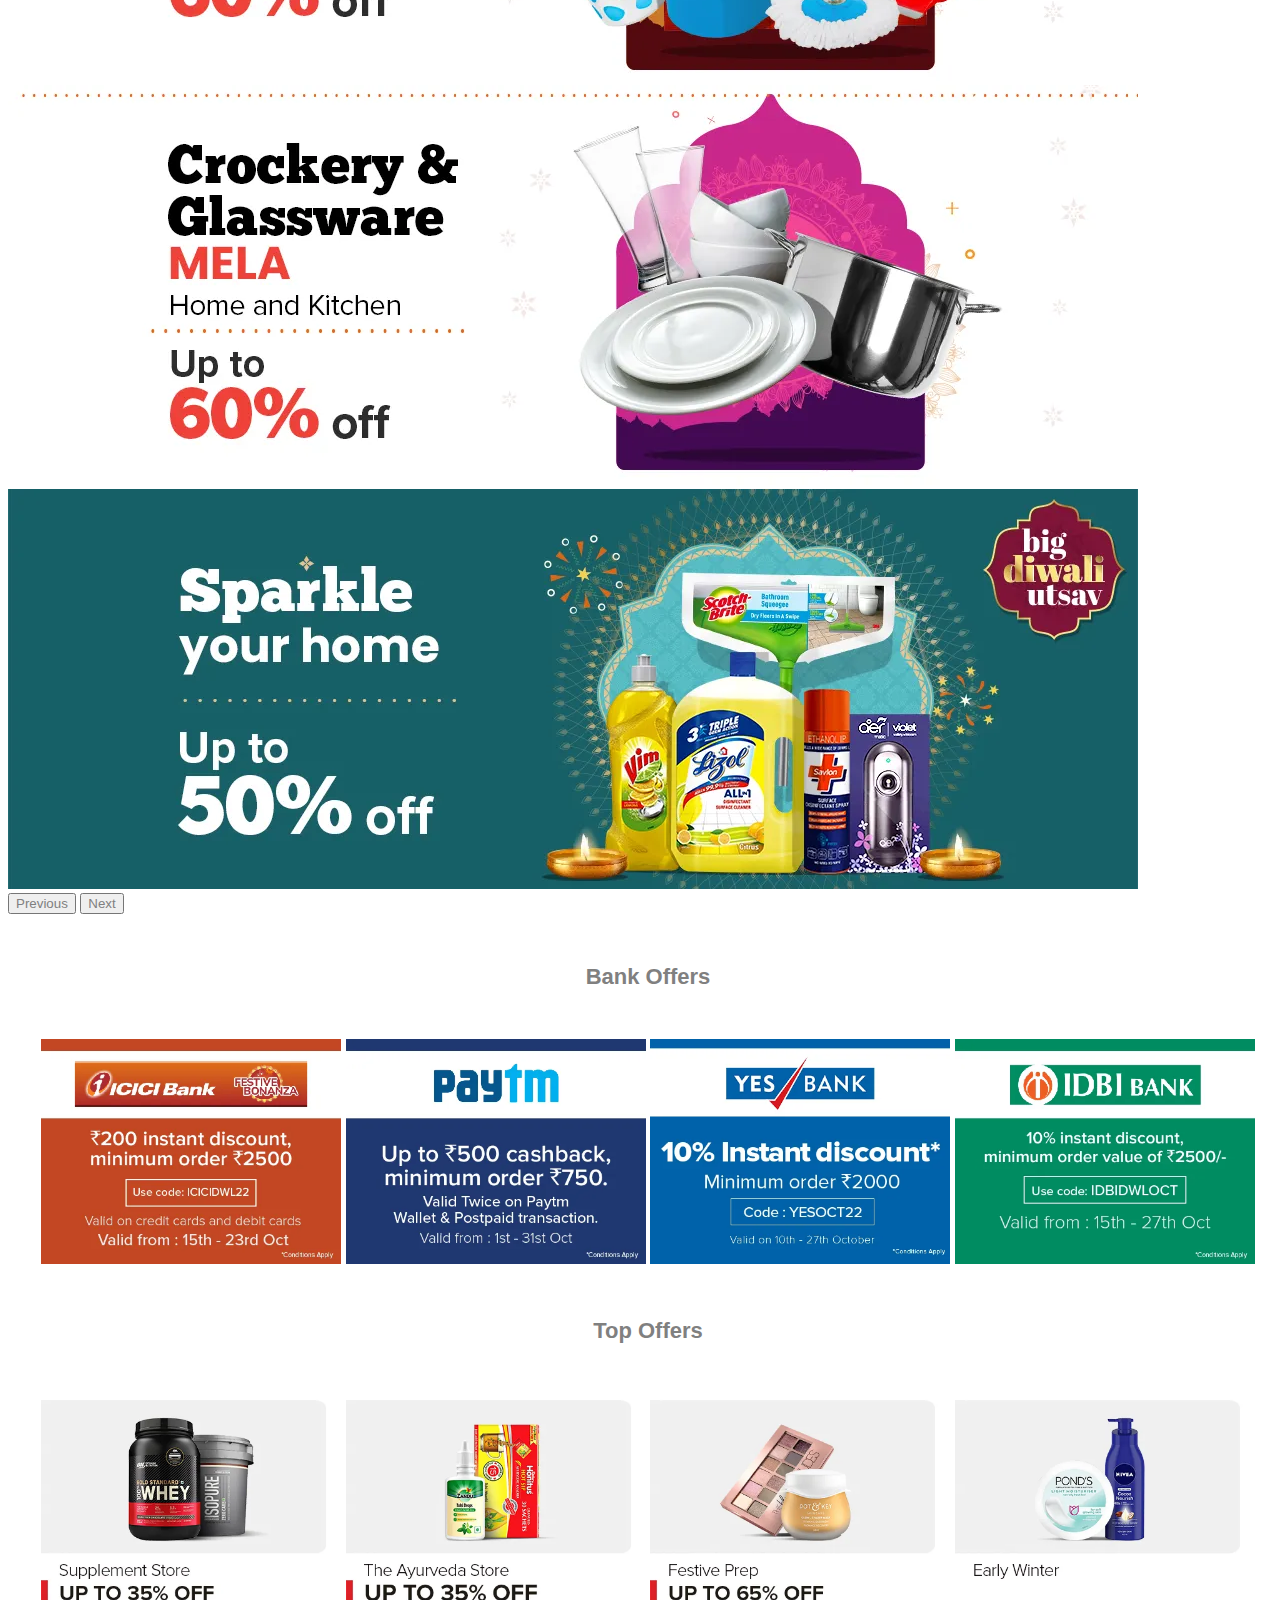
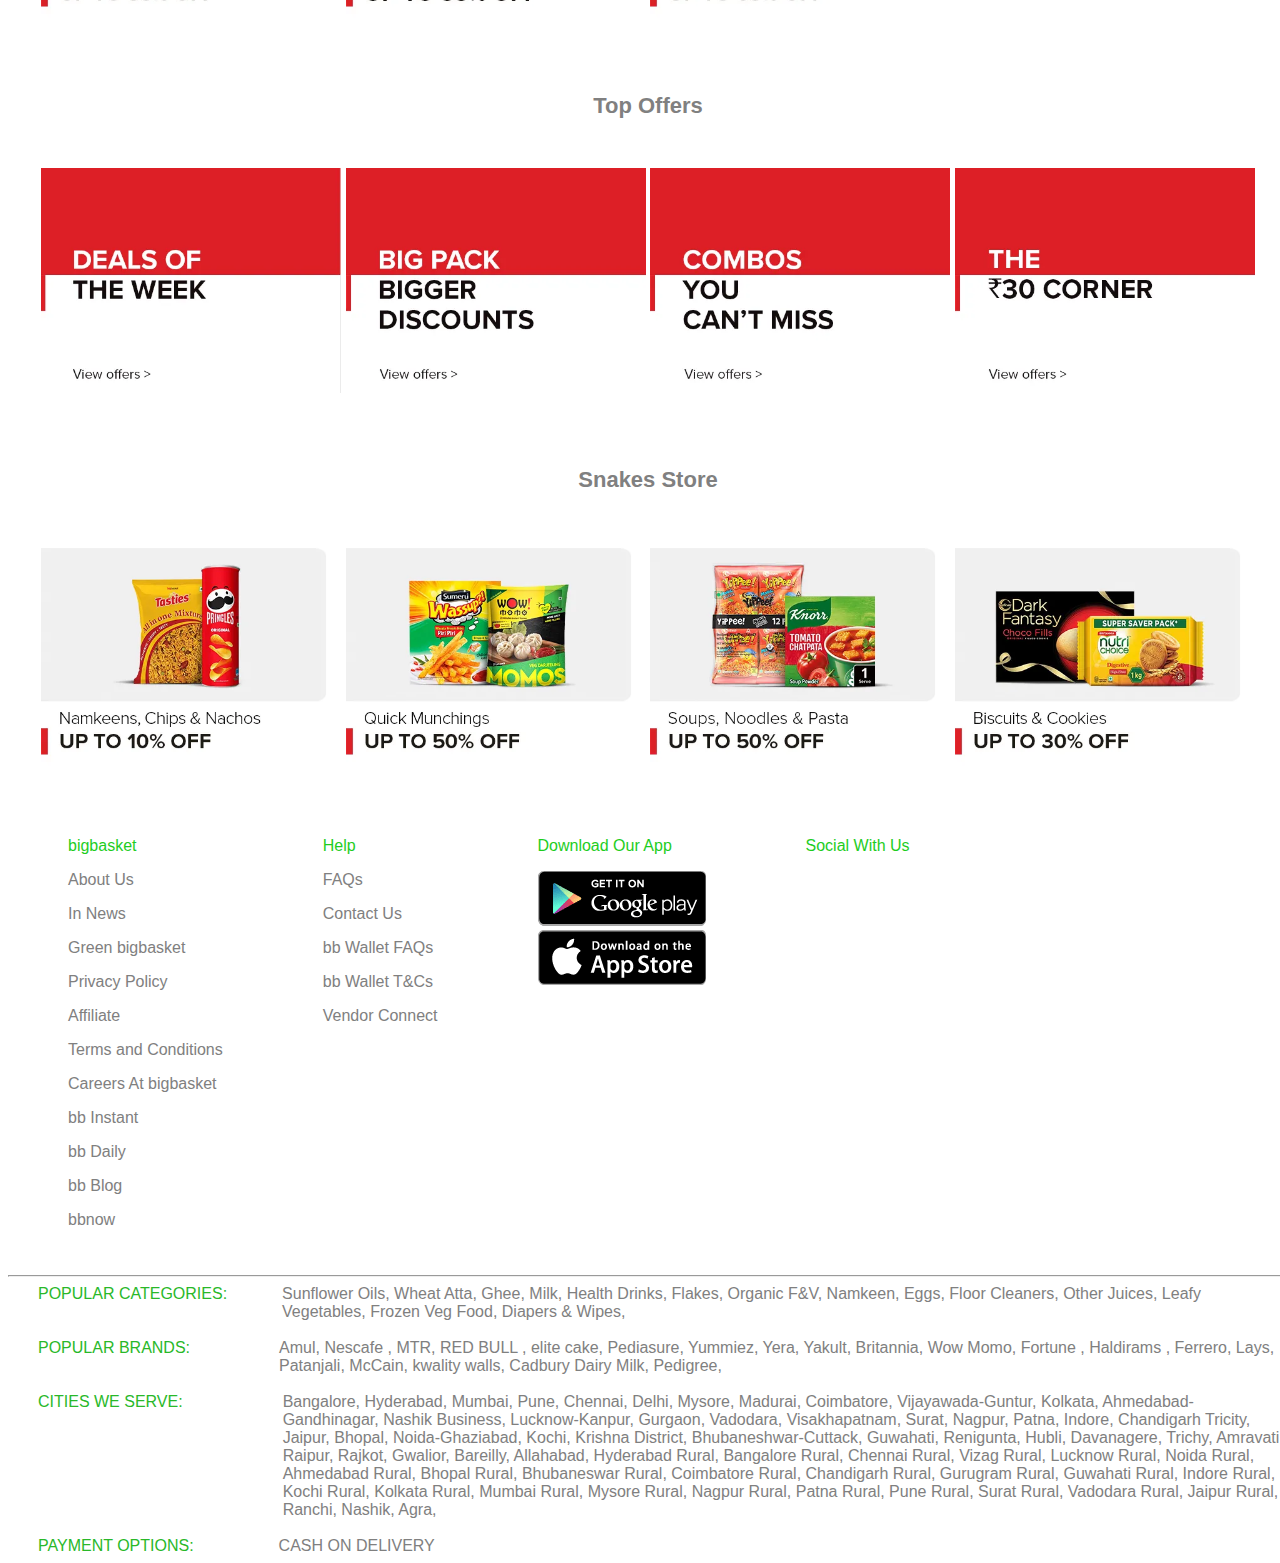
==== commit ec83196e: "all pages linked" ====
--- a/index.html
+++ b/index.html
@@ -24,7 +24,7 @@
     <!-- carousel-1 -->
 
     <div id="buttonImages">
-        <img src=./home_images/img1.webp" alt="img1">
+        <img src="./home_images/img1.webp" alt="img1">
         <img src="./home_images/neupass.webp" alt="neupass">
         <img src="./home_images/ayurveda.webp" alt="ayurveda">
         <img src="./home_images/buymore.webp" alt="buy more">
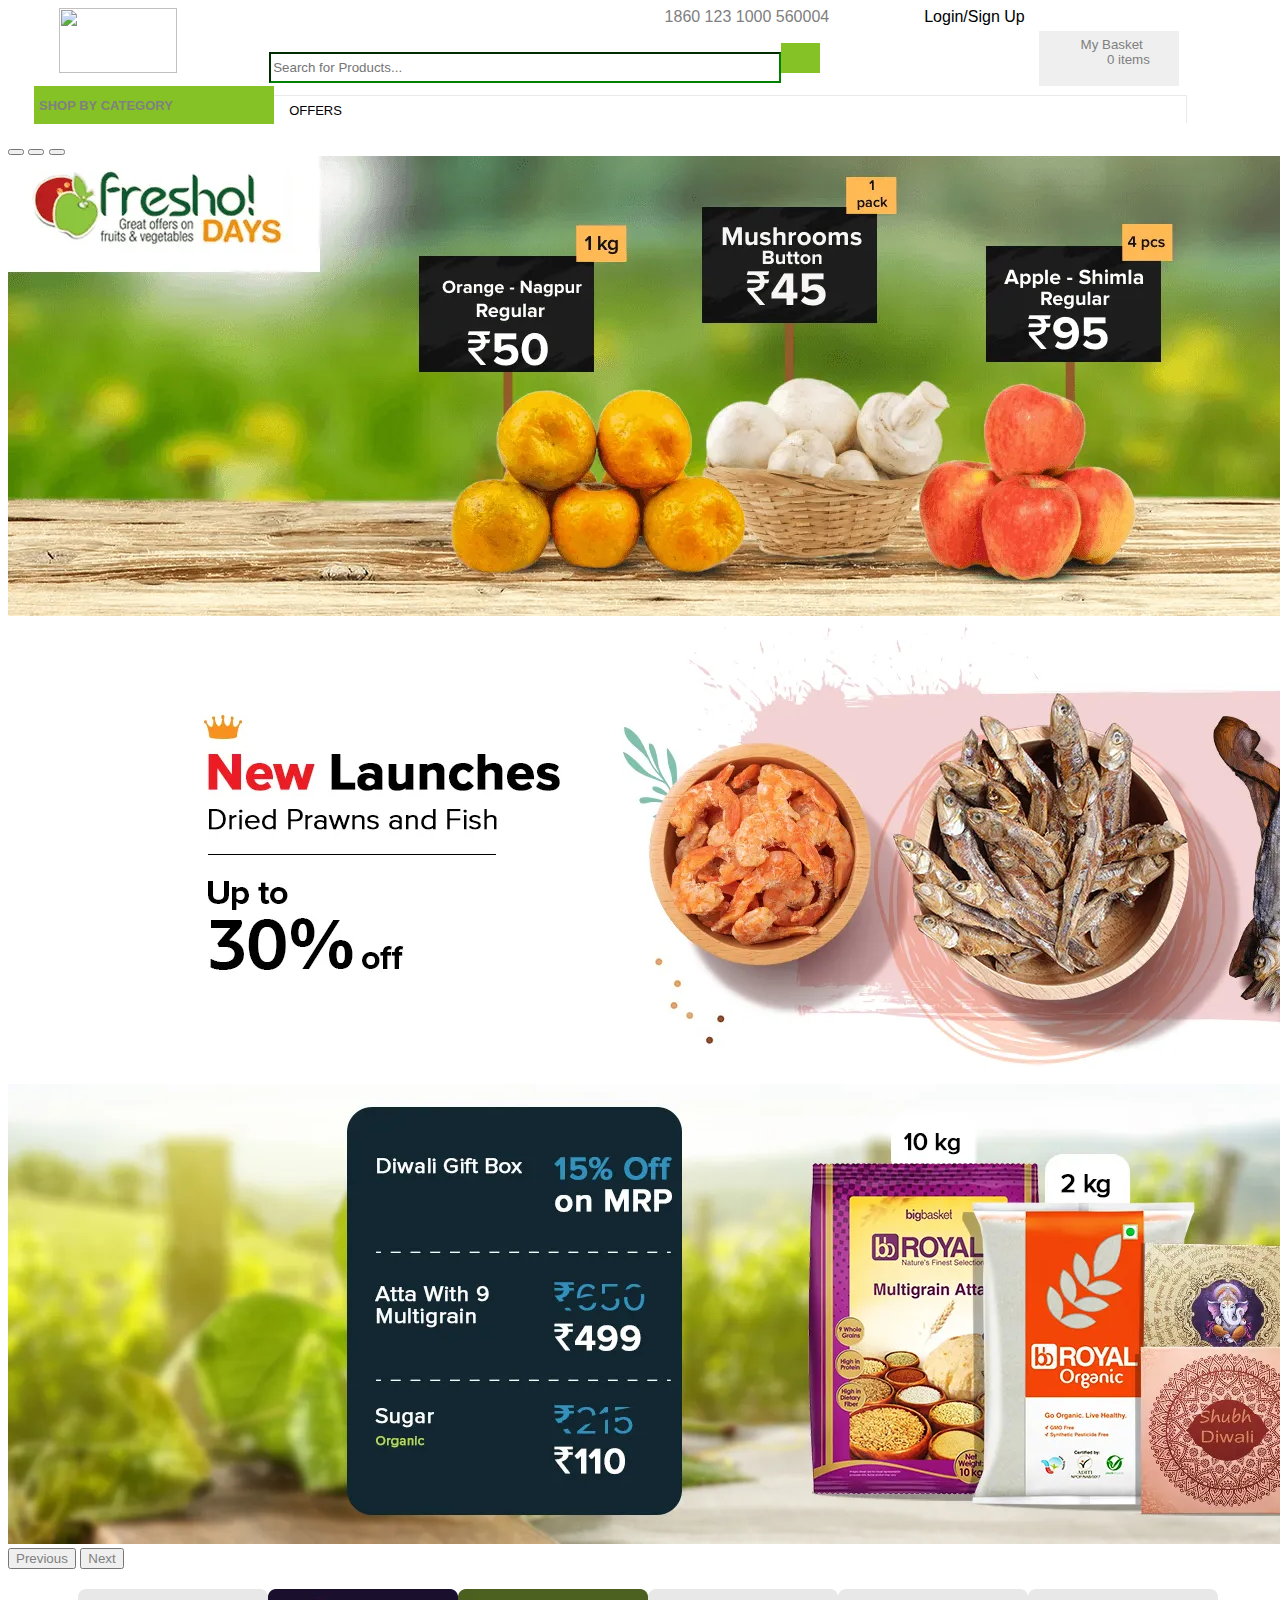
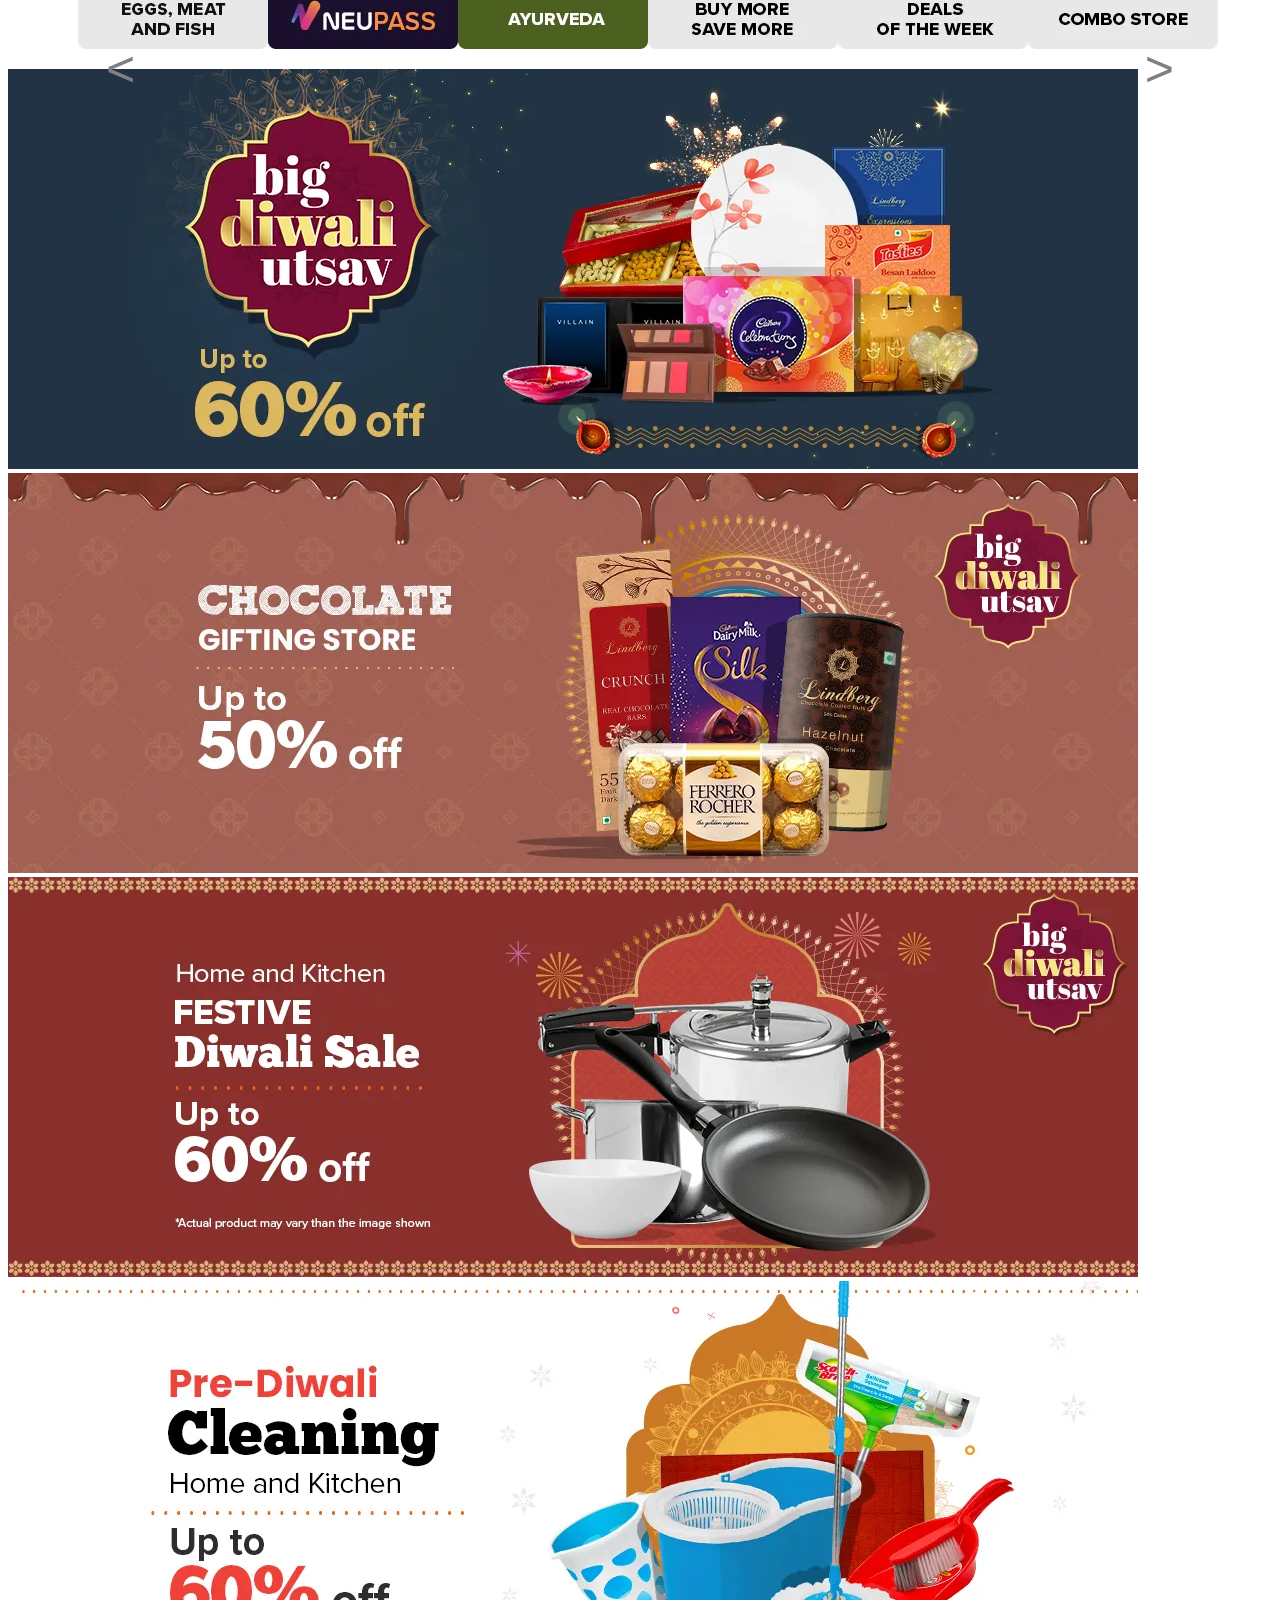
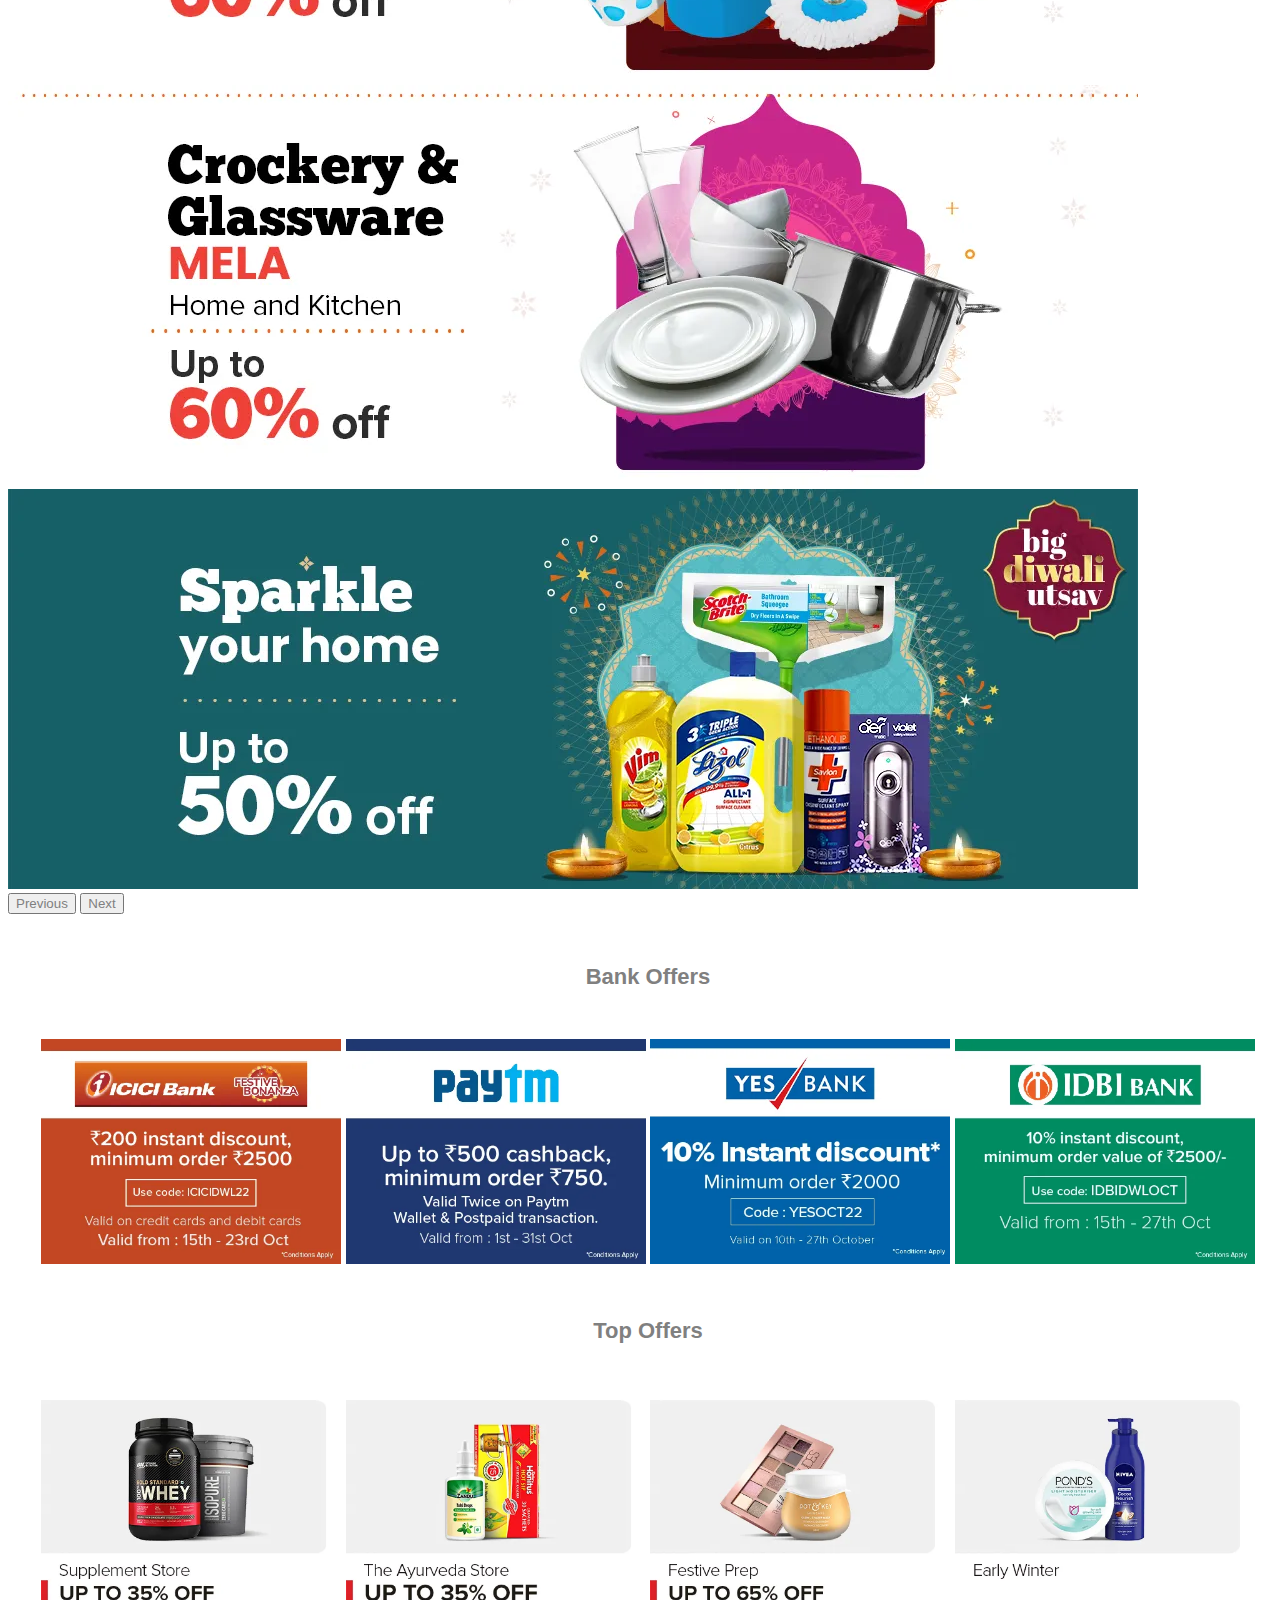
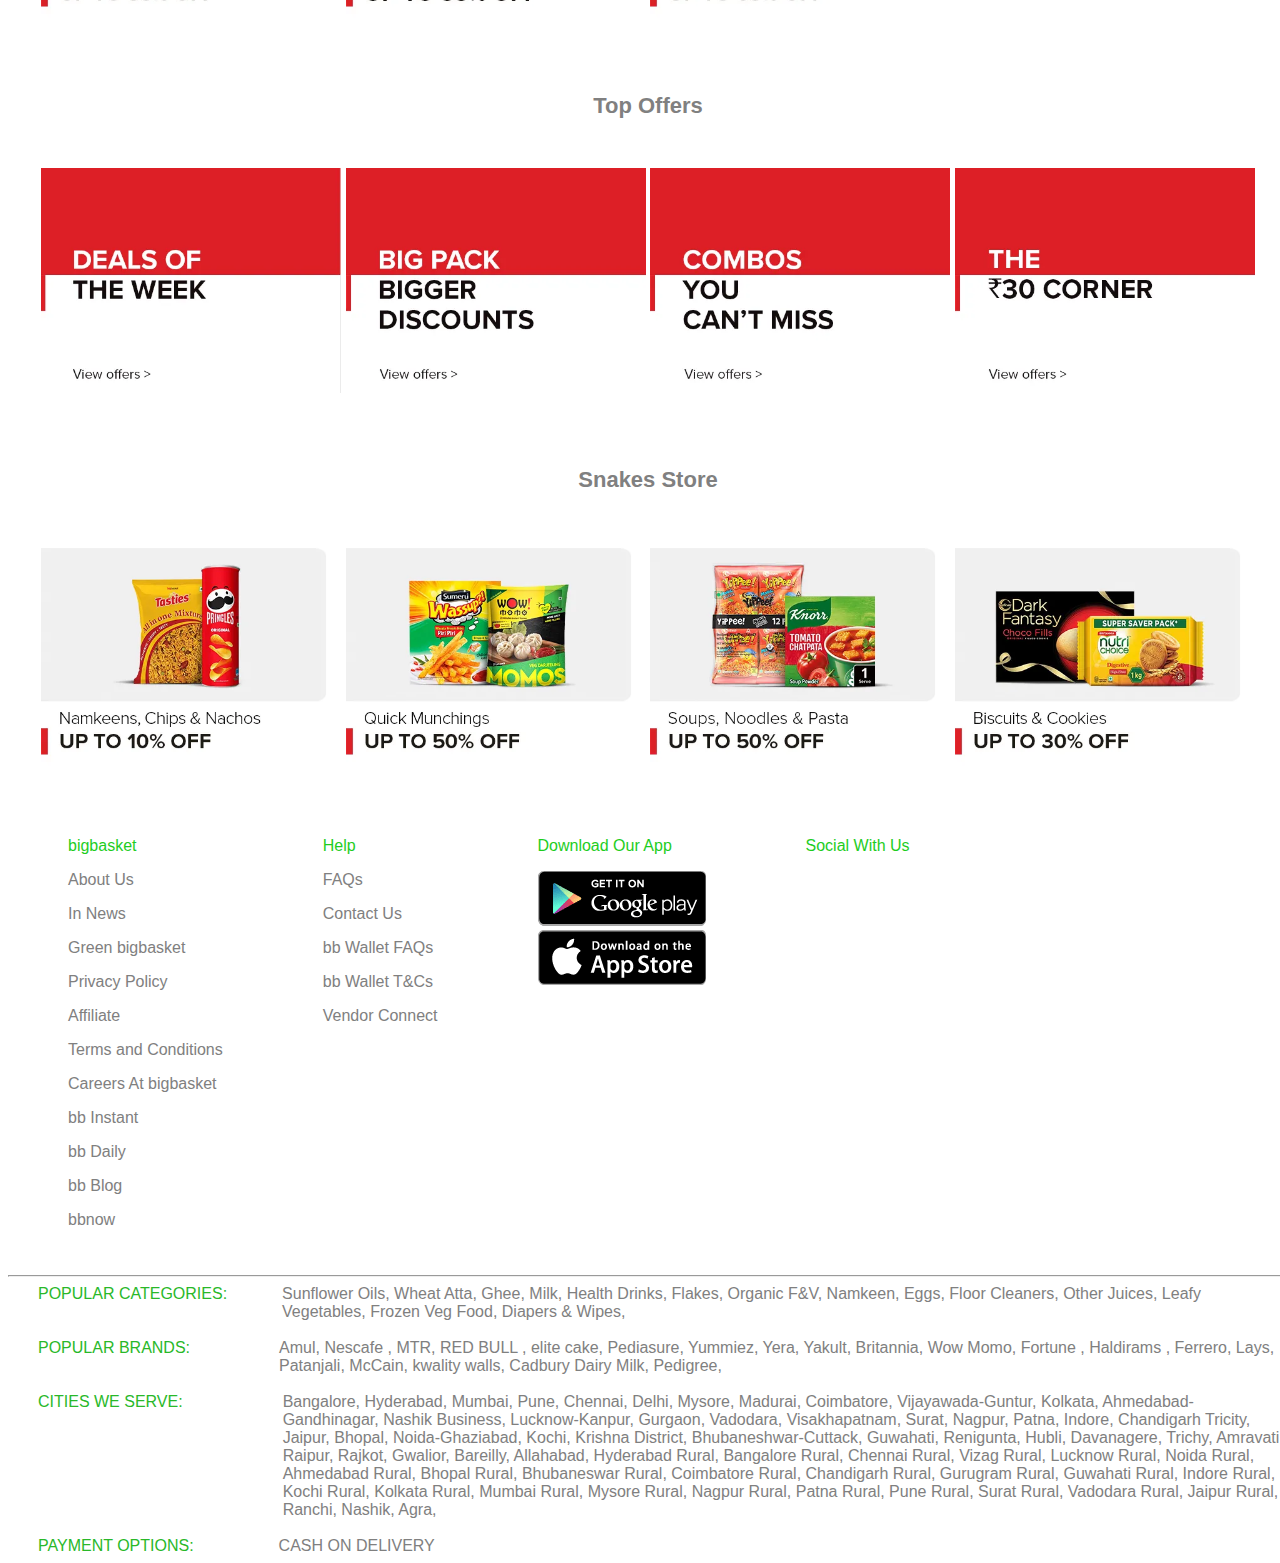
==== commit bb0ef0a1: "corausel of product done" ====
--- a/index.html
+++ b/index.html
@@ -14,6 +14,30 @@
     <link rel="icon" href="https://www.bbassets.com/static/v2514/images/favicon.ico?v=2514" type="image/x-icon">
     <link rel="stylesheet" href="./style/navbar.css">
     <link rel="stylesheet" href="./styles/footer.css"></link>
+    <style>
+        
+        #mcarol{
+         
+            display: flex; align-items: center;
+            justify-content: center;
+            
+        }
+        #addone{
+            position: absolute;
+            left: 100px;
+            font-size: 50px;
+            border: none;
+            background-color: transparent;
+
+        }
+        #addtwo{
+            position: absolute;
+            right: 100px;
+            font-size: 50px;
+            border: none;
+            background-color: transparent;
+        }
+    </style>
 </head>
 
 <body>
@@ -31,7 +55,12 @@
         <img src="./home_images/week deal.webp" alt="week deal">
         <img src="./home_images/combo store.webp" alt="combo store">
     </div>
-    <div id="products"></div>
+     <div id="mcarol">
+        <button id="addone"><</button>
+        <div id="products"></div>
+        <button id="addtwo">></button>
+     </div>
+        
 
     <div id="carousel-2"></div>
 
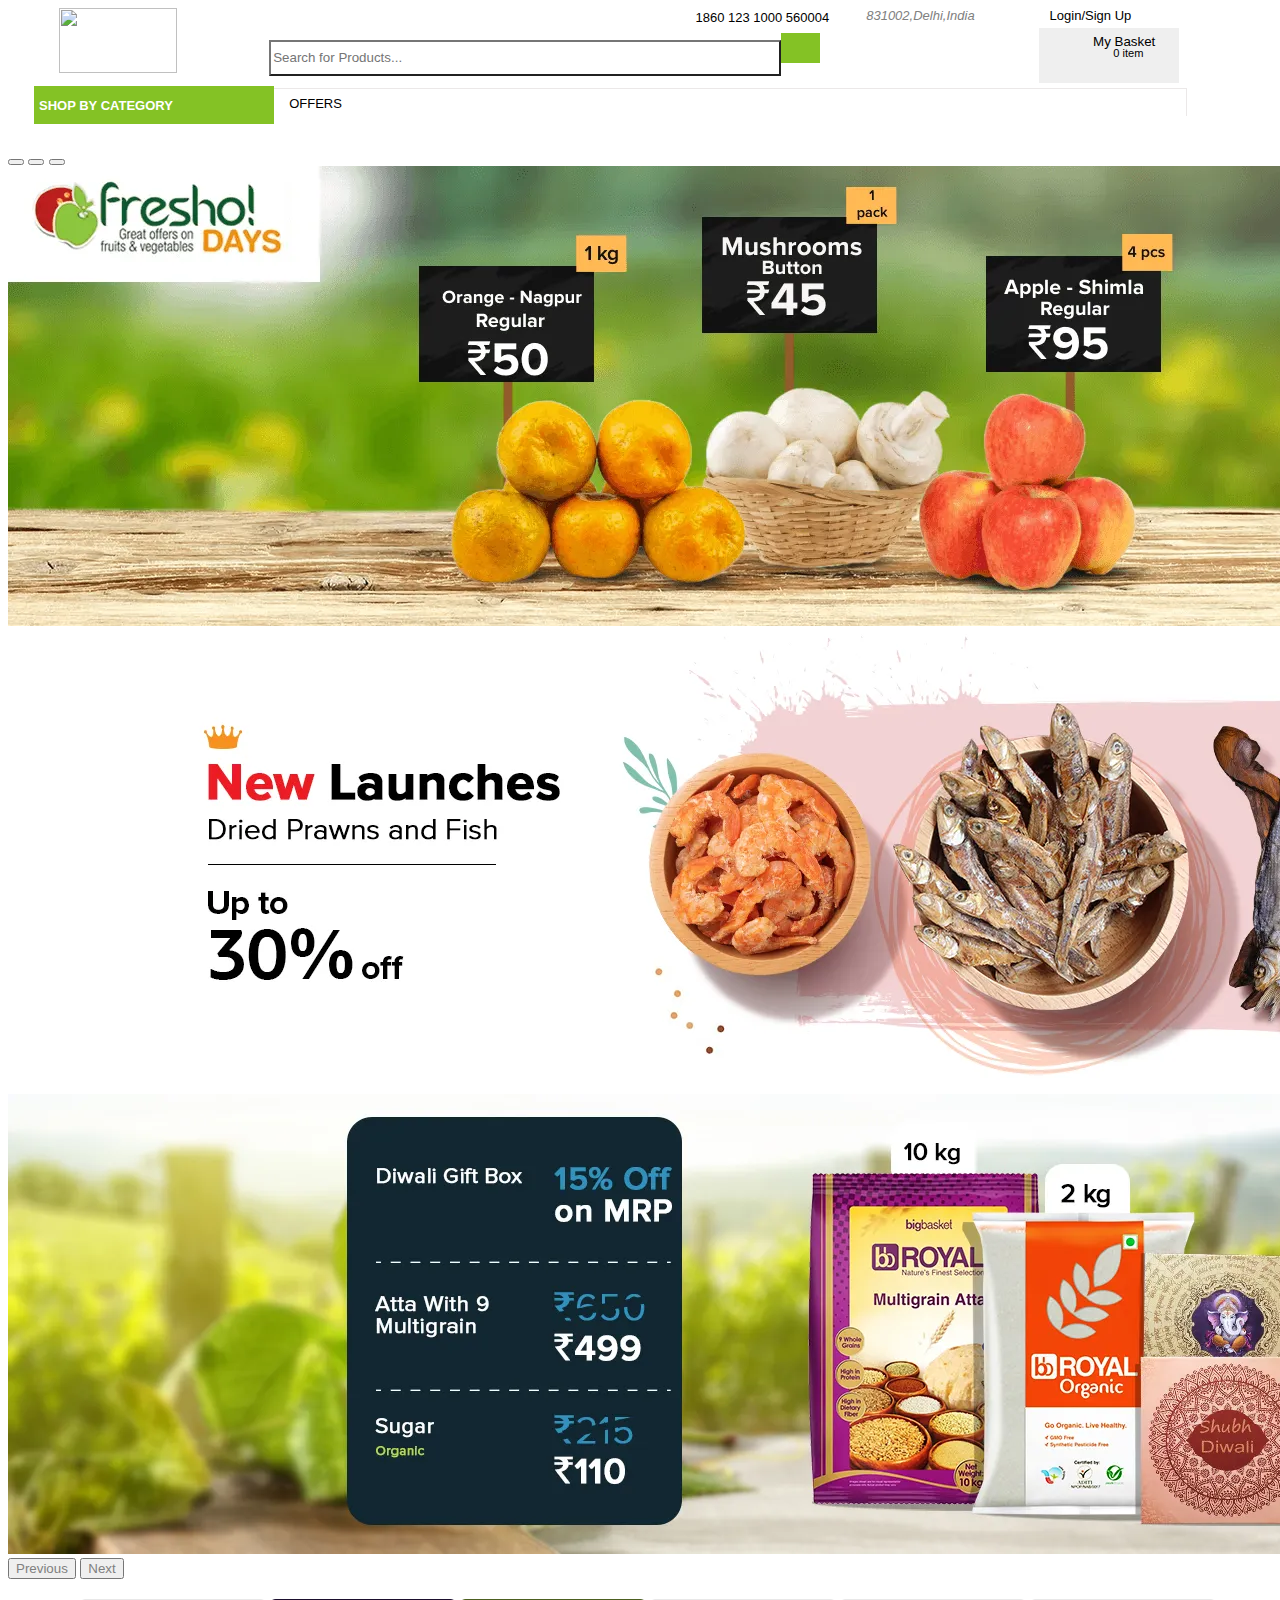
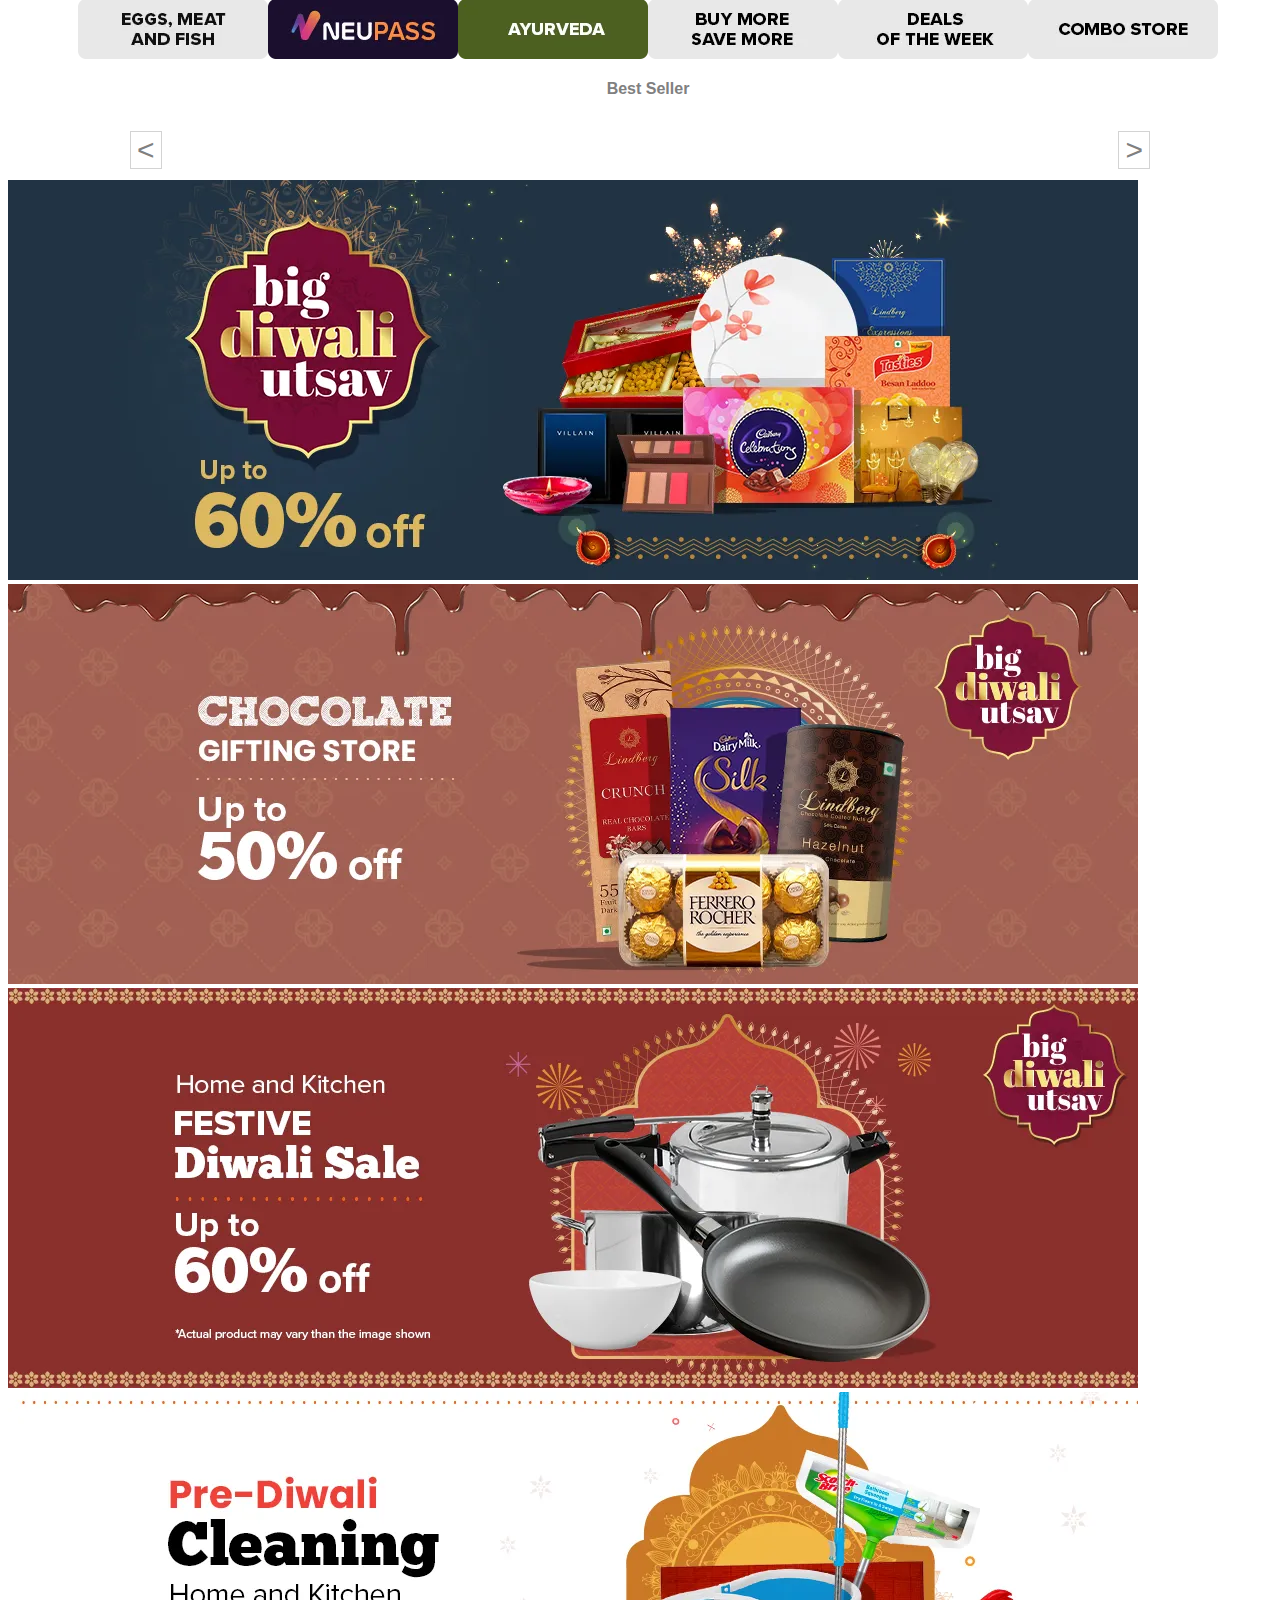
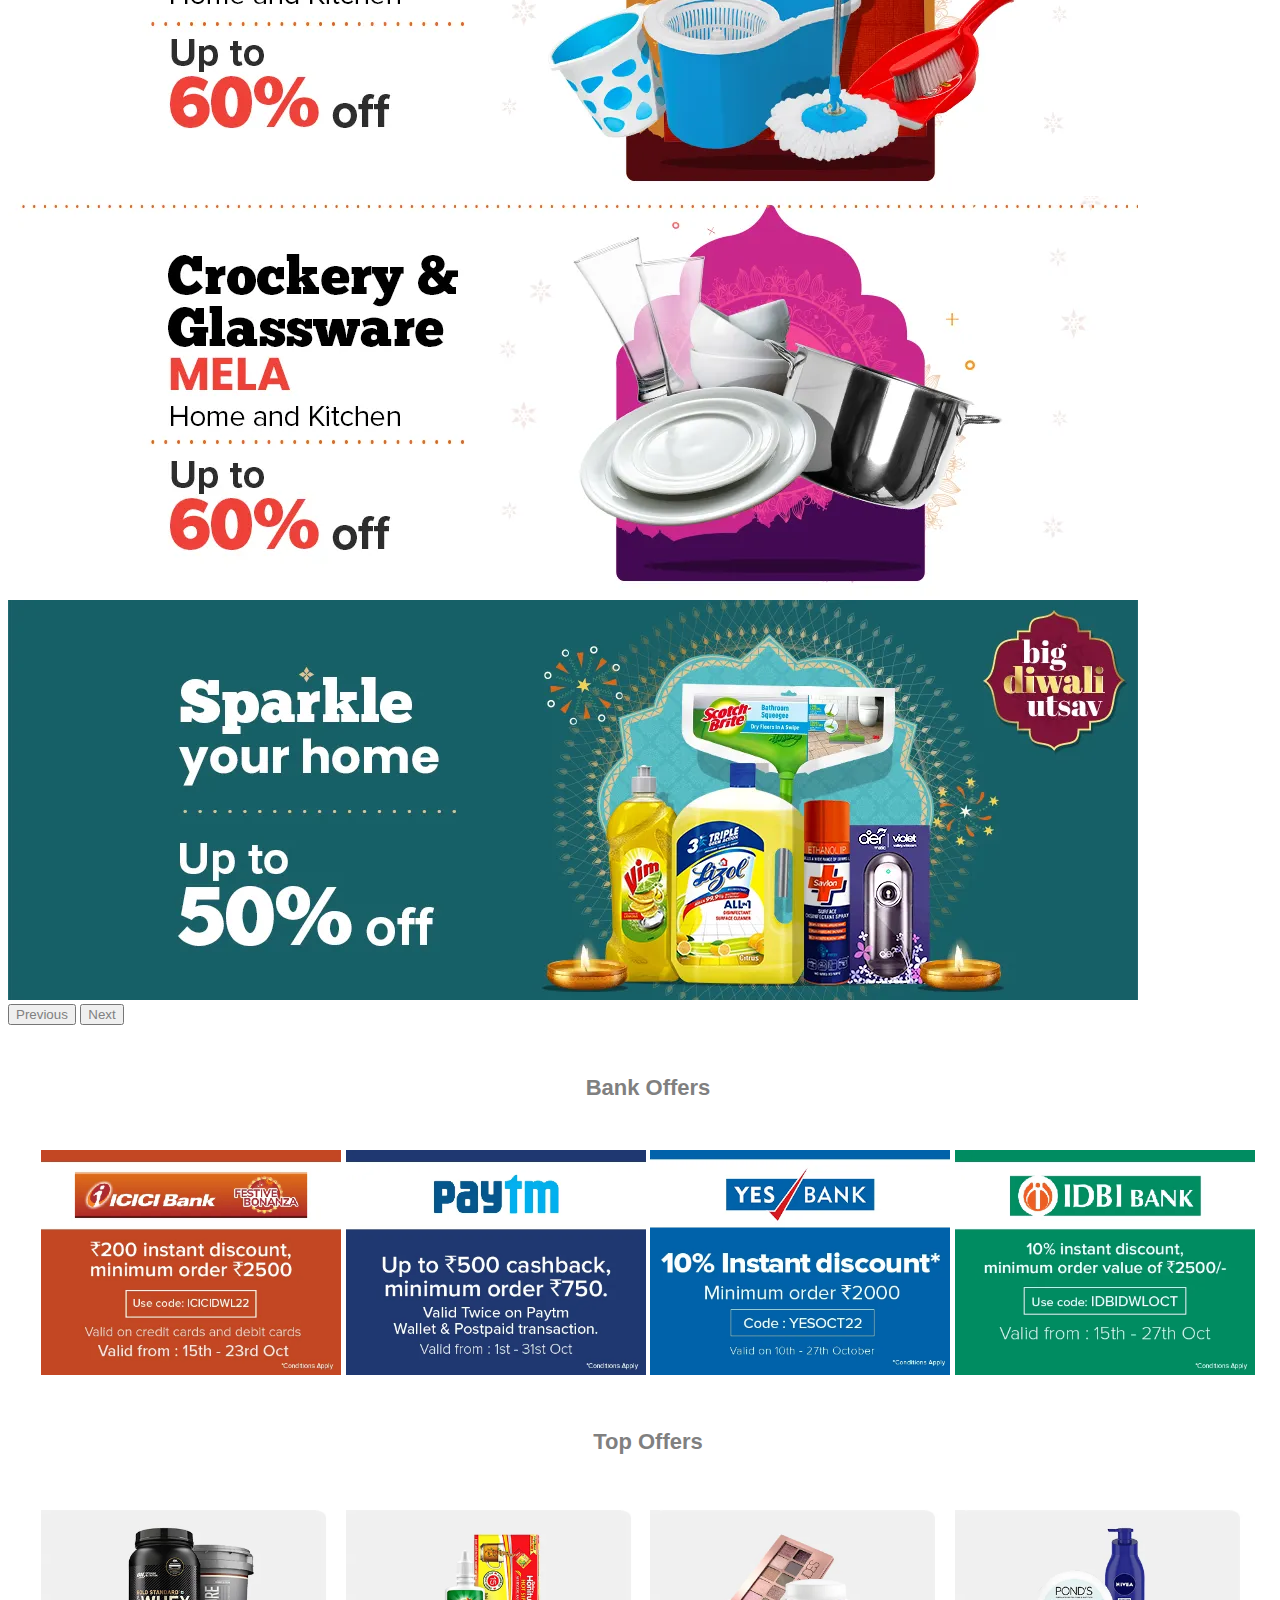
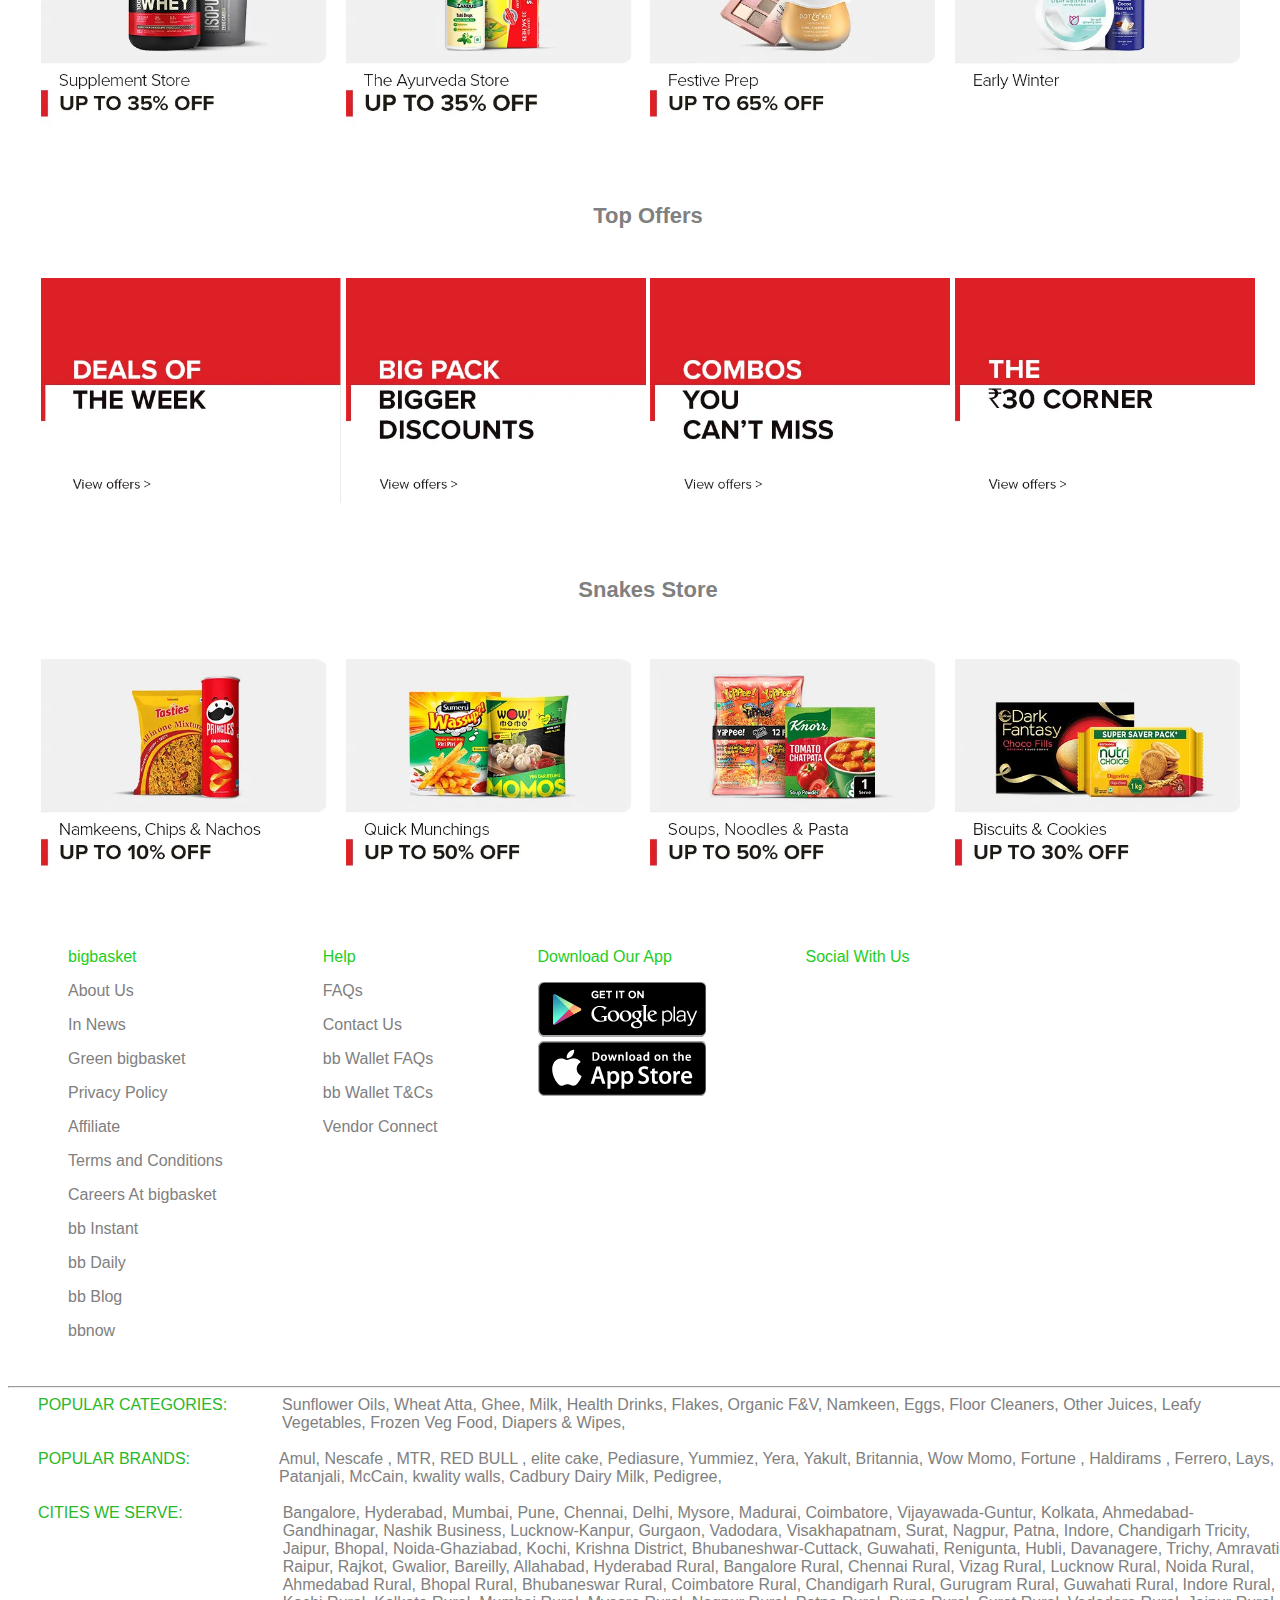
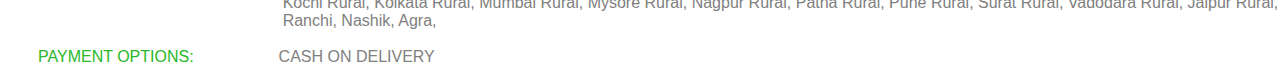
==== commit 26dda23d: "cartaddded" ====
--- a/index.html
+++ b/index.html
@@ -14,7 +14,11 @@
     <link rel="icon" href="https://www.bbassets.com/static/v2514/images/favicon.ico?v=2514" type="image/x-icon">
     <link rel="stylesheet" href="./style/navbar.css">
     <link rel="stylesheet" href="./styles/footer.css"></link>
+
     <style>
+        #BestSeller>h4{
+            text-align: center;
+        }
         
         #mcarol{
          
@@ -24,18 +28,19 @@
         }
         #addone{
             position: absolute;
-            left: 100px;
-            font-size: 50px;
-            border: none;
+            left: 130px;
+            font-size: 30px;
+            border: 1px solid lightgray;
             background-color: transparent;
 
         }
         #addtwo{
             position: absolute;
-            right: 100px;
-            font-size: 50px;
-            border: none;
+            right: 130px;
+            font-size: 30px;
+            border: 1px solid lightgray;
             background-color: transparent;
+        
         }
     </style>
 </head>
@@ -55,11 +60,13 @@
         <img src="./home_images/week deal.webp" alt="week deal">
         <img src="./home_images/combo store.webp" alt="combo store">
     </div>
+    <div id="BestSeller"><h4>Best Seller </h4>
      <div id="mcarol">
         <button id="addone"><</button>
         <div id="products"></div>
         <button id="addtwo">></button>
      </div>
+    </div>
         
 
     <div id="carousel-2"></div>
--- a/style/navbar.css
+++ b/style/navbar.css
@@ -42,6 +42,7 @@
     font-weight: bold;
     font-size: 13px;
     margin-bottom: 9px;
+    color: white;
 }
 .menu > p > .fa-angle-down{
     margin-left: 18%;
@@ -63,13 +64,15 @@
     width: 25%;
 }
 .search{
-    margin-top:35px;
+    margin-top:25px;
     
 }
 #searchbar{
     width: 90%;
-    height: 25px;
-    border-color: green;
+    height: 30px;
+    border-radius:0;
+    border-style:outset;
+   
 }
 #btn{
     border: none;
@@ -114,20 +117,24 @@
 }
 .location{
     margin-bottom: 5px;
-    margin-left: 10px;
+    margin-left: 7px;
     width: 97%;
     display: flex;
 }
 .fa-map-marker-alt{
     margin: 0px 5px 0px 5px;
+    font-size:small;
+    margin-left: 30px;
 }
 .fa-user{
-    margin-left: 70px;
+    margin-left: 50px;
+    margin-right: 20px;
 }
 .location > a{
-    margin-left: 5px;
-    text-decoration: none;
-    color: black;
+    
+    text-decoration: none;
+    color: black;
+    font-size: small;
 }
 .location > a:hover{
     color:rgb(132,194,37);
@@ -146,17 +153,14 @@
 } 
 .fa-shopping-basket{
     margin-top: 5px;
-    margin-right: 5px;
+    margin-right: 200px;
     color:rgb(218,37,29);
+    font-size:30px;
 }
 .btn1 a > span{
     font-size: 16px;
 }
-.btn1 a > p{
-    margin-left: 30%;
-    margin-top: -7px;
-    font-family: Verdana, Geneva, Tahoma, sans-serif;
-}
+
 
 /* dropdown menu bar */
 .dropdown{
@@ -164,7 +168,7 @@
     position: absolute;
     background-color: #f9f9f9;
     width:15%;
-    z-index: 1;
+    z-index: 15;
   }
 
 .dropdown ul {
@@ -180,7 +184,7 @@
   }
 ul > li > a{
     text-decoration: none;
-    color: gray;  
+    color: grey;  
      
 }
 ul > li {
@@ -193,4 +197,24 @@
 ul > li :hover{
     text-decoration: none;
     color: black;
+}
+#mybasket{
+    margin-top: -40px;
+    color: black;
+    font-size: smaller;
+    margin-left: 30px;
+}
+.btn1 a > p{
+    margin-left: 30%;
+    margin-top: -15px;
+    font-family:Helvetica Neue,Helvetica,Arial,sans-serif;
+    color: black;
+    font-size:smaller;
+}
+#navContainer{
+    height: 100px;
+}
+#contact{
+    font-size:small;
+    color: black;
 }--- a/styles/index.css
+++ b/styles/index.css
@@ -1,11 +1,14 @@
 *{
     font-family: Arial, Helvetica, sans-serif;
 }
-
+#navContainer{
+    margin-bottom: 40px;
+}
 #products{
     display: grid;
     grid-template-columns:repeat(5,1fr);
     grid-gap: 10px;
+    margin-bottom: 60px;
 }
 #mdiv{
     display: flex;
@@ -64,26 +67,16 @@
     margin-right: 5px;
     color: grey;
 }
-#qtydiv{
-    display: flex;
-    margin-left: 10px;
+
+#btndiv{
+  
+    margin-top: 20px;
 }
-#btndiv{
-    display: flex;
-    margin-top: 10px;
-}
-#qtybox{
-    width: 50px;
-    text-align: center;
-    background-color: white;
-    /* border: 1px solid red; */
-    margin-left: 5px;
-    padding-top: 2px;
-}
+
 #cartbtn{
     background-color: rgb(243, 167, 26);
-    width: 70px;
-    height: 22px;
+    width: 80%;
+    height: 80%;
     margin-left: 10px;
     border: 0.2px;
     cursor: pointer;
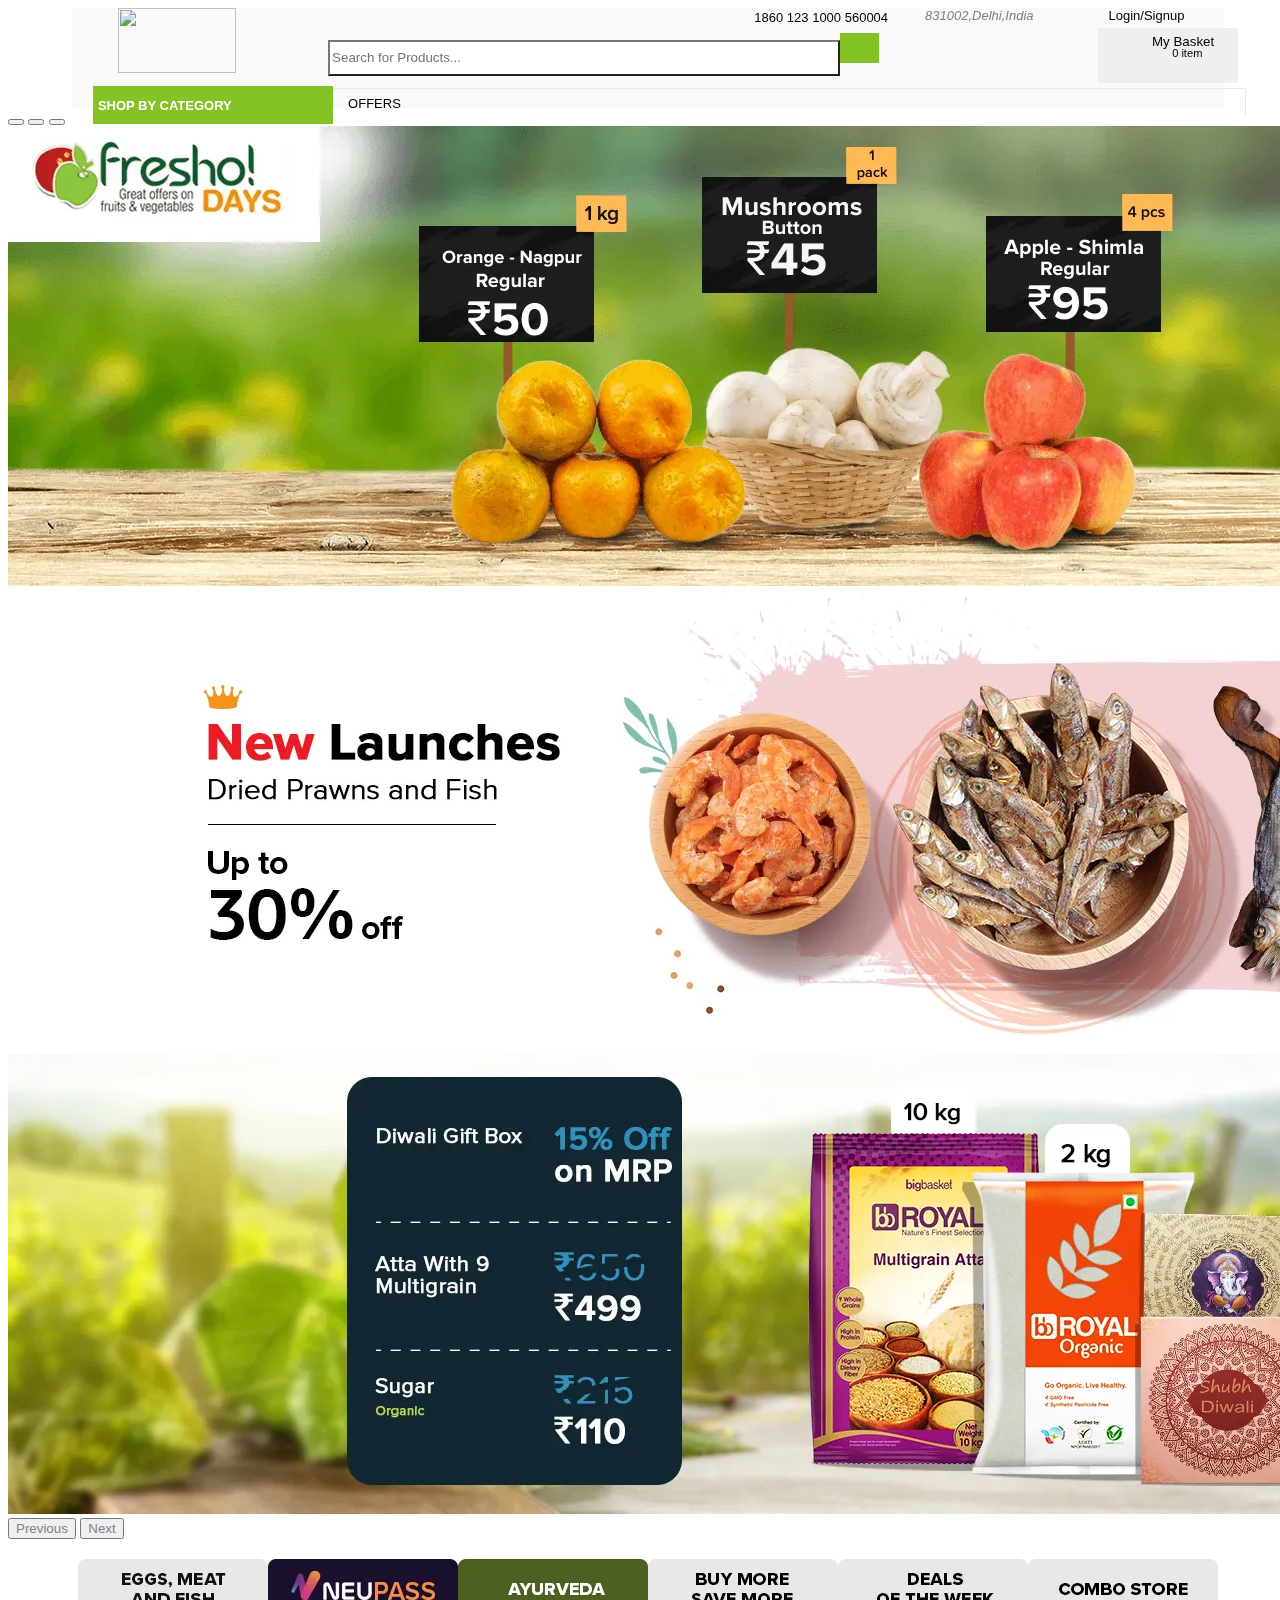
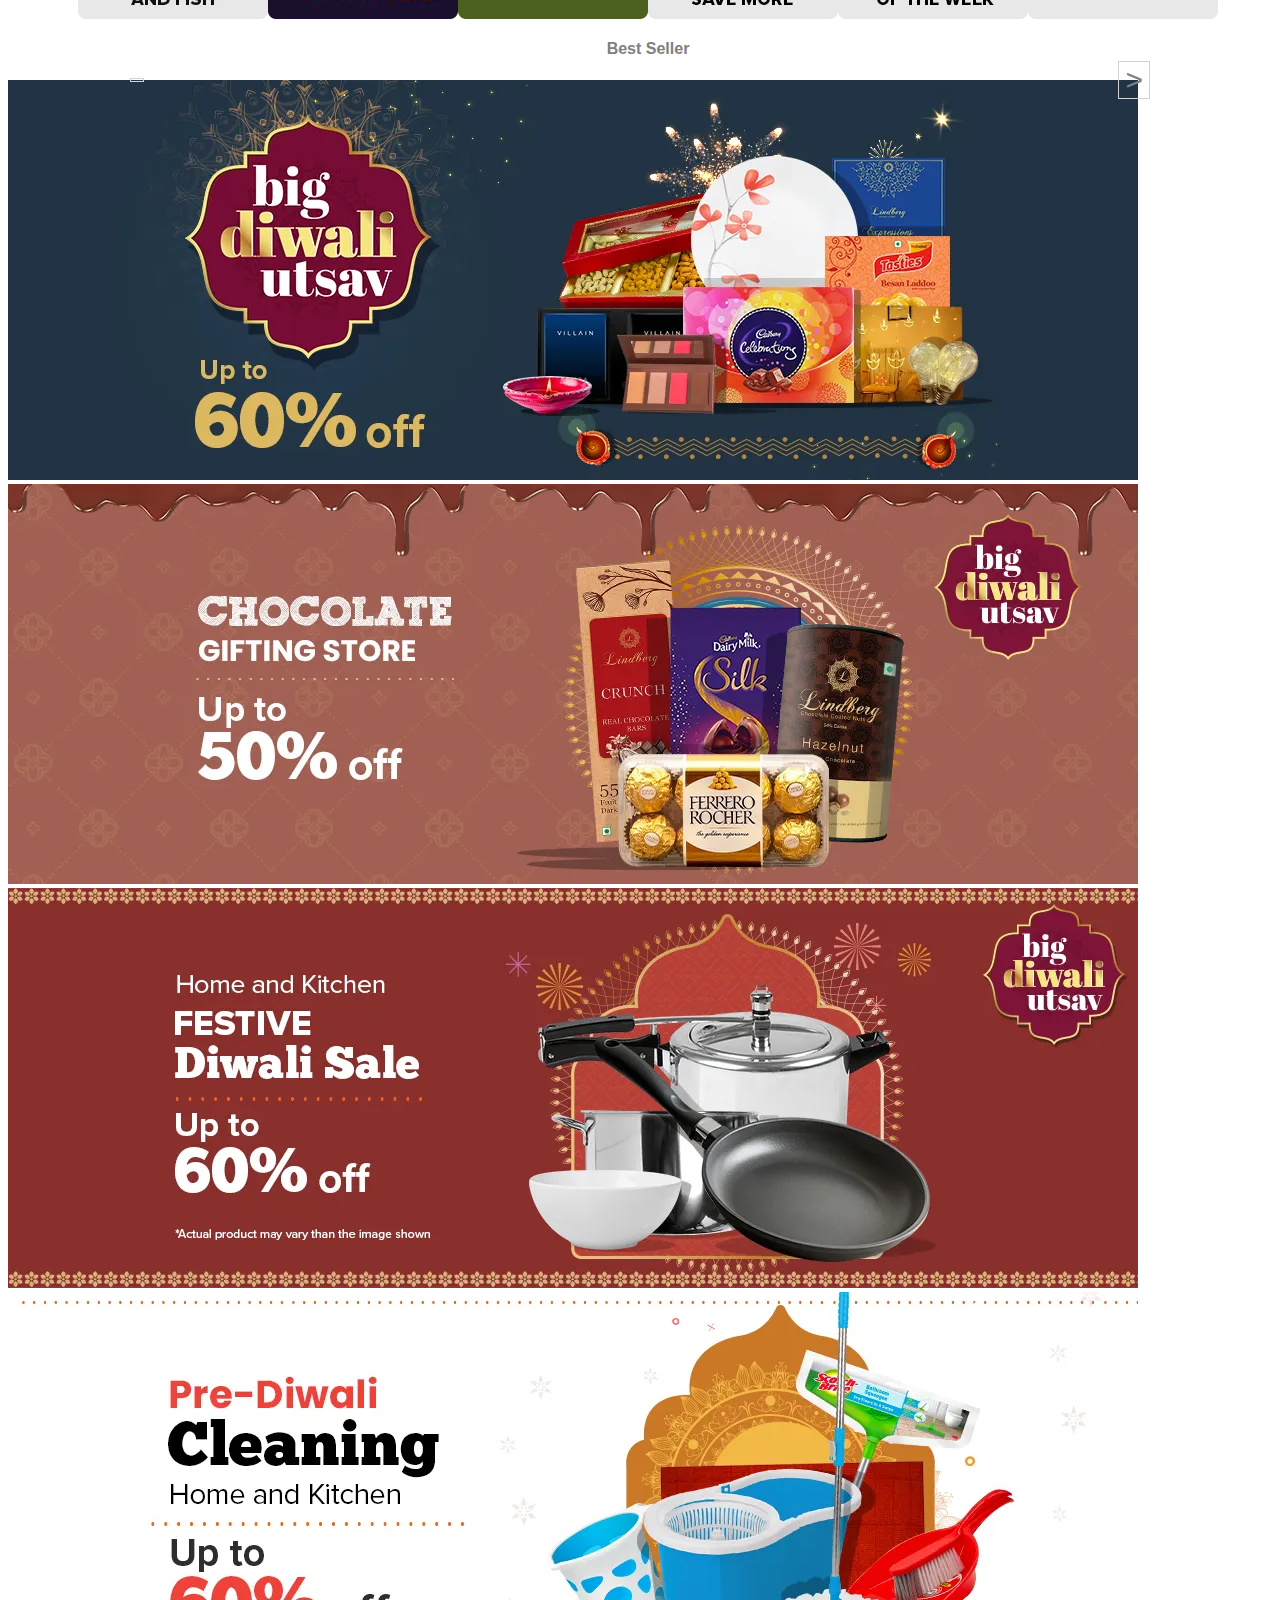
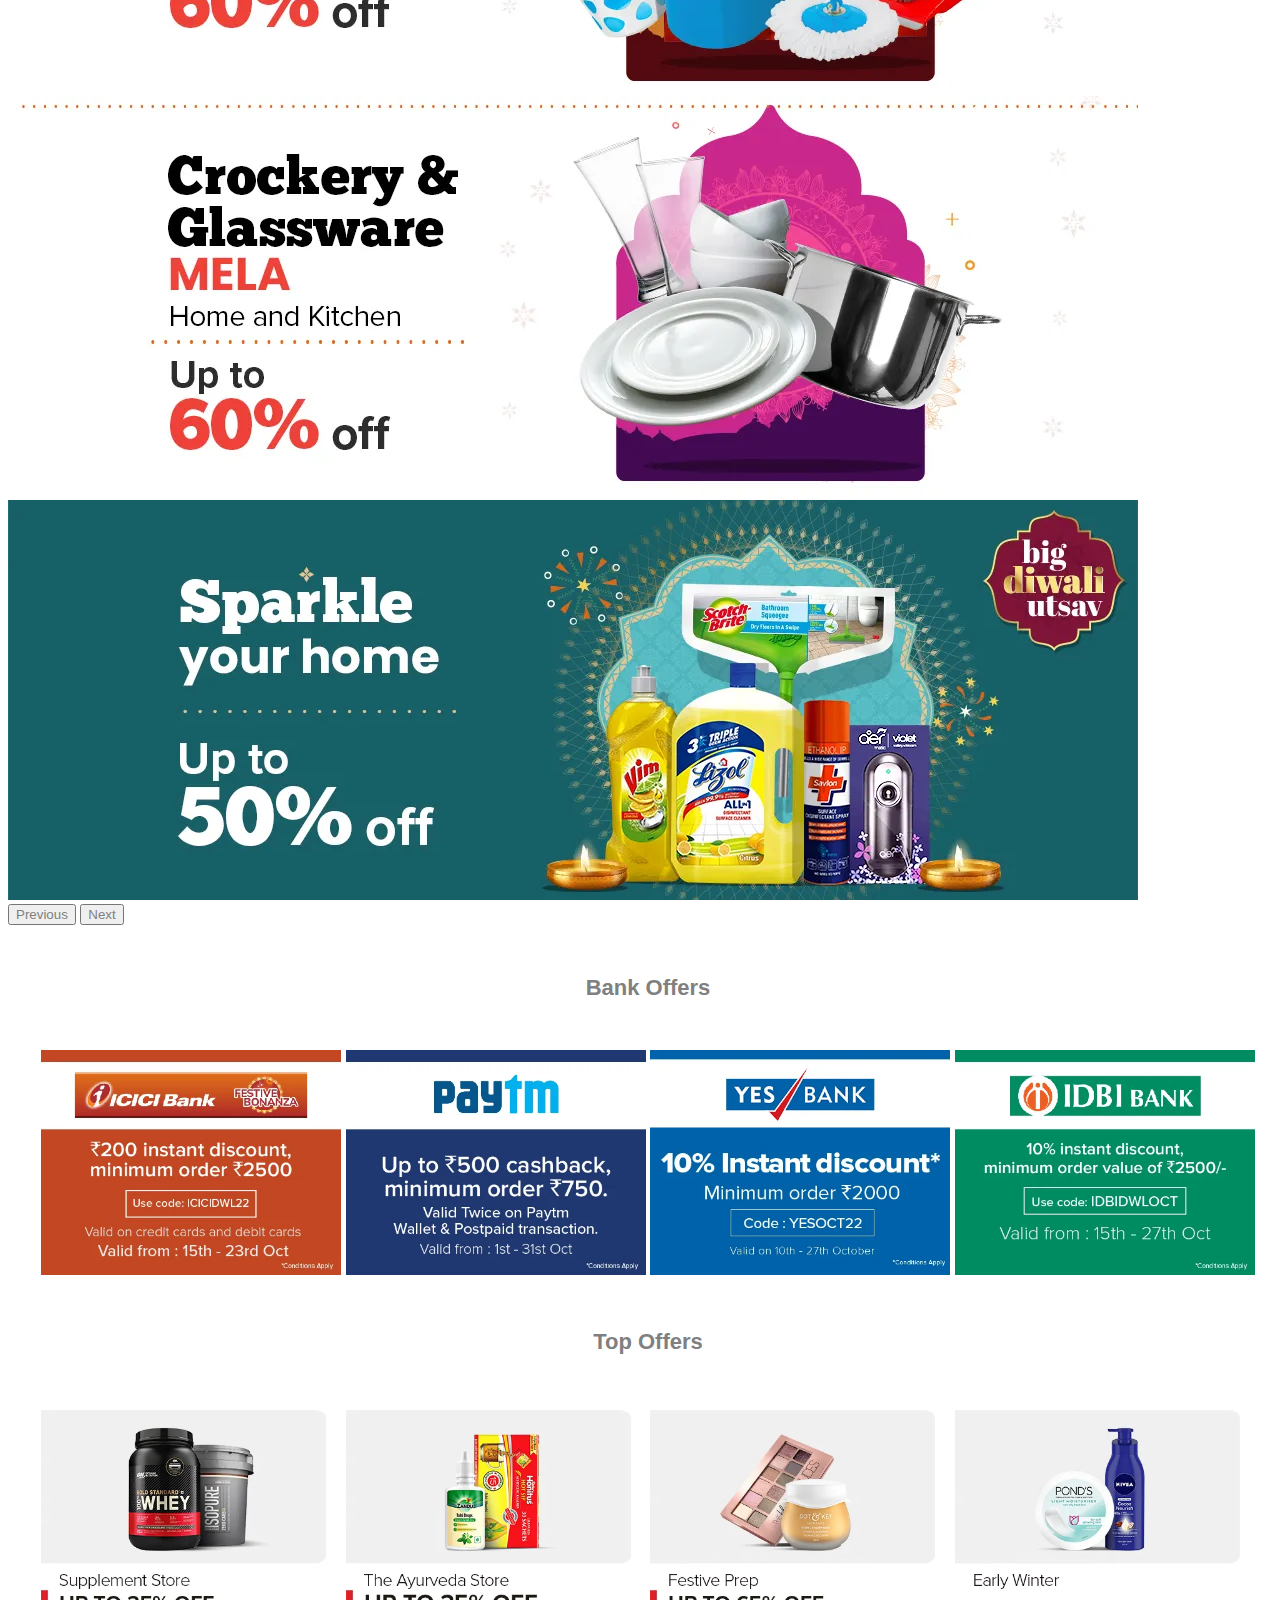
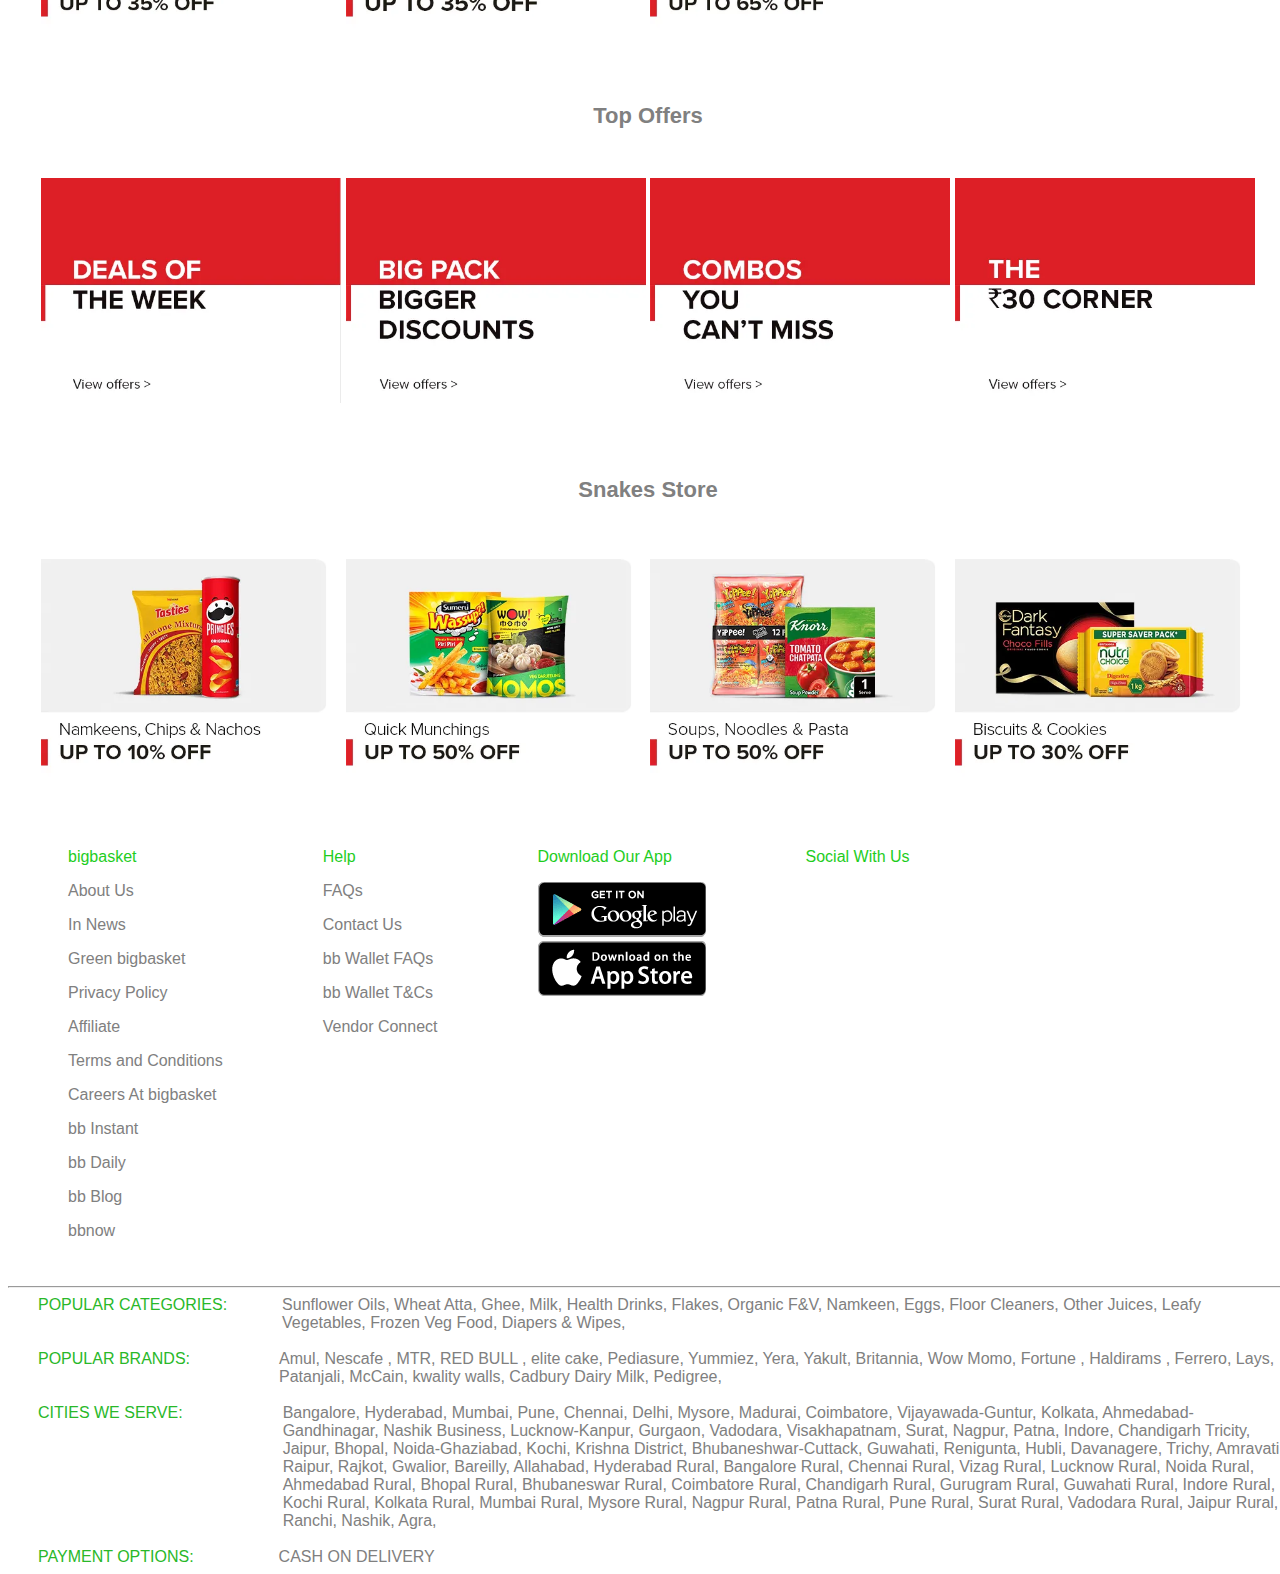
==== commit bc91d530: "updated" ====
--- a/index.html
+++ b/index.html
@@ -62,7 +62,7 @@
     </div>
     <div id="BestSeller"><h4>Best Seller </h4>
      <div id="mcarol">
-        <button id="addone"><</button>
+        <button id="addone"></button>
         <div id="products"></div>
         <button id="addtwo">></button>
      </div>
--- a/style/navbar.css
+++ b/style/navbar.css
@@ -168,7 +168,7 @@
     position: absolute;
     background-color: #f9f9f9;
     width:15%;
-    z-index: 15;
+    z-index: 1;
   }
 
 .dropdown ul {
@@ -213,6 +213,9 @@
 }
 #navContainer{
     height: 100px;
+    position: sticky;
+    top: 0;
+    background-color: #f9f9f9;
 }
 #contact{
     font-size:small;
--- a/styles/index.css
+++ b/styles/index.css
@@ -1,14 +1,23 @@
 *{
     font-family: Arial, Helvetica, sans-serif;
 }
+
 #navContainer{
     margin-bottom: 40px;
+    width: 90%;
+    margin: auto;
+    z-index: 1000;
+}
+#products>div{
+    height: 430px;
+    gap: 0px;
 }
 #products{
     display: grid;
     grid-template-columns:repeat(5,1fr);
-    grid-gap: 10px;
+    grid-gap: 0px;
     margin-bottom: 60px;
+    margin: auto;
 }
 #mdiv{
     display: flex;
